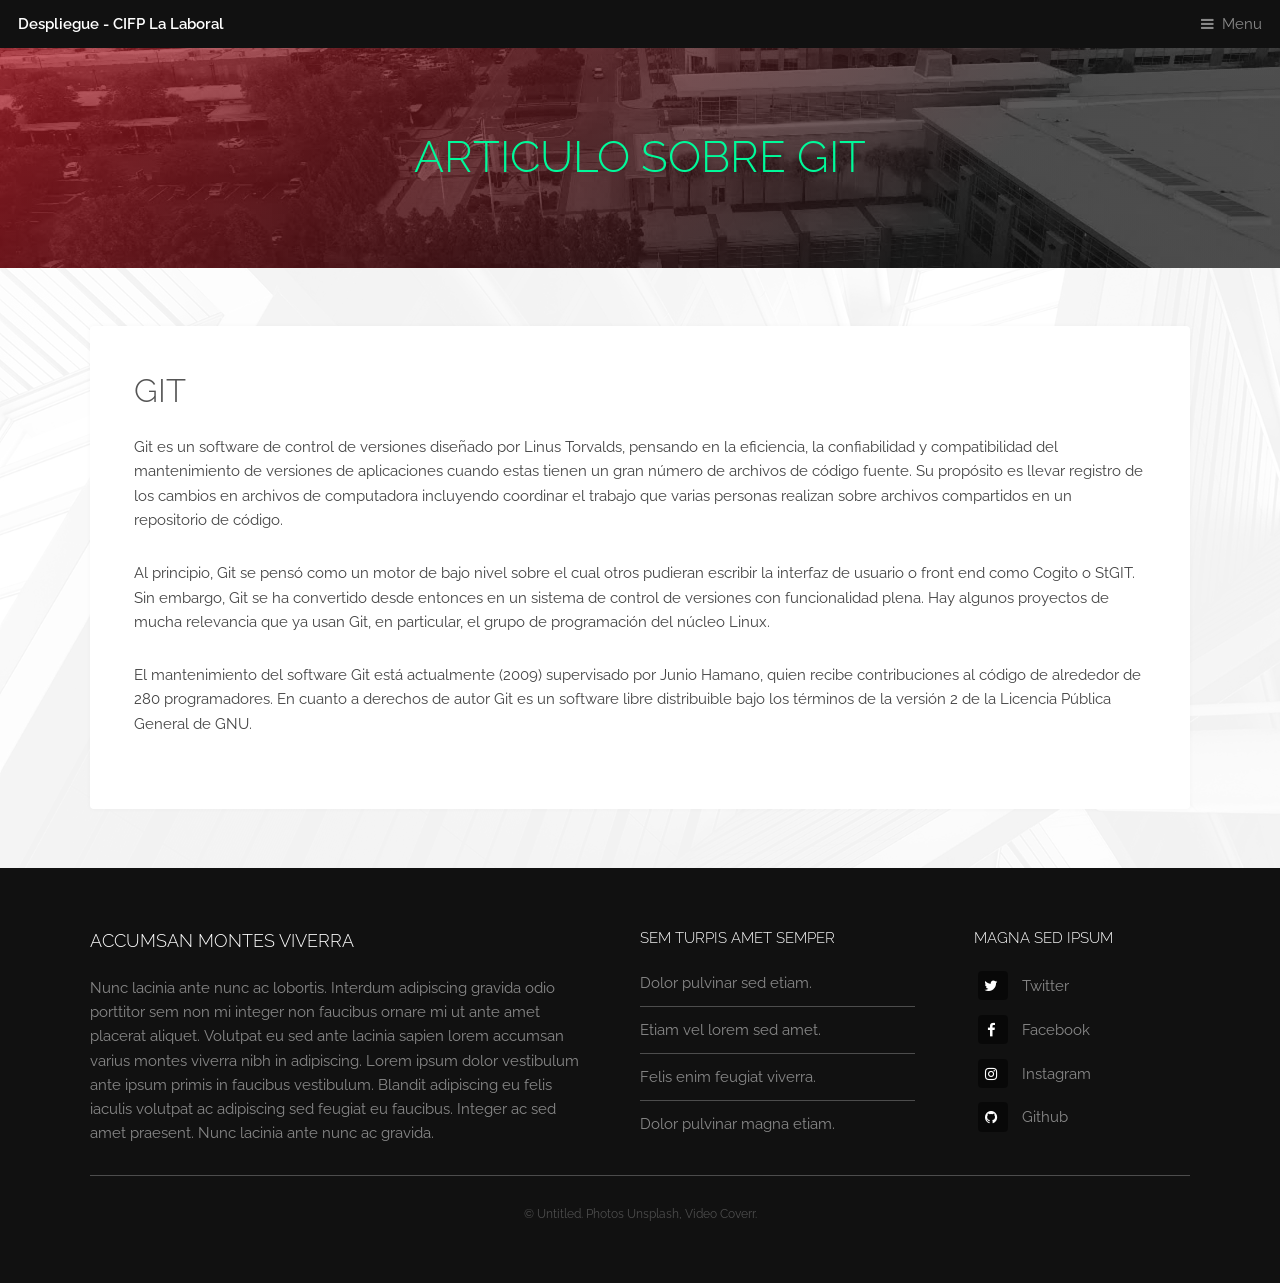
==== articulo.html @ 4215dbe8 "añadido articulo.html" ====
<!DOCTYPE HTML>
<!--
	Industrious by TEMPLATED
	templated.co @templatedco
	Released for free under the Creative Commons Attribution 3.0 license (templated.co/license)
-->
<html>
<head>
	<title>Despliegue-CIFP La Laboral</title>
	<meta charset="utf-8" />
	<meta name="viewport" content="width=device-width, initial-scale=1, user-scalable=no" />
	<meta name="description" content="" />
	<meta name="keywords" content="" />
	<link rel="stylesheet" href="assets/css/main.css" />
</head>

<body class="is-preload">

	<!-- Header -->
	<header id="header">
		<a class="logo" href="index.html">Despliegue - CIFP La Laboral</a>
		<nav>
			<a href="#menu">Menu</a>
		</nav>
	</header>

	<!-- Nav -->
	<nav id="menu">
		<ul class="links">
			<li><a href="index.html">Home</a></li>
			<li><a href="#">Elements</a></li>
			<li><a href="ejemplo.html">Ejemplo</a></li>
		</ul>
	</nav>

	<!-- Heading -->
	<div id="heading">
		<h1>Articulo Sobre Git</h1>
	</div>

	<!-- Main -->
	<section id="main" class="wrapper">
		<div class="inner">
			<div class="content">
				<header>
					<h2>GIT</h2>
				</header>
				<p>Git es un software de control de versiones diseñado por Linus Torvalds, 
          pensando en la eficiencia, la confiabilidad y compatibilidad del mantenimiento
           de versiones de aplicaciones cuando estas tienen un gran número de archivos 
           de código fuente. Su propósito es llevar registro de los cambios en archivos 
           de computadora incluyendo coordinar el trabajo que varias personas realizan 
           sobre archivos compartidos en un repositorio de código.
        </p>
        <p>Al principio, Git se pensó como un motor de bajo nivel sobre el cual otros 
          pudieran escribir la interfaz de usuario o front end como Cogito o StGIT. ​Sin 
          embargo, Git se ha convertido desde entonces en un sistema de control de 
          versiones con funcionalidad plena. ​Hay algunos proyectos de mucha relevancia 
          que ya usan Git, en particular, el grupo de programación del núcleo Linux.
        </p> 
        <p>El mantenimiento del software Git está actualmente (2009) supervisado 
          por Junio Hamano, quien recibe contribuciones al código de alrededor de 
          280 programadores. En cuanto a derechos de autor Git es un software libre 
          distribuible bajo los términos de la versión 2 de la Licencia Pública 
          General de GNU.</p>			
			</div>
		</div>
	</section>

	<!-- Footer -->
	<footer id="footer">
				<div class="inner">
					<div class="content">
						<section>
							<h3>Accumsan montes viverra</h3>
							<p>Nunc lacinia ante nunc ac lobortis. Interdum adipiscing gravida odio porttitor sem non mi integer non faucibus ornare mi ut ante amet placerat aliquet. Volutpat eu sed ante lacinia sapien lorem accumsan varius montes viverra nibh in adipiscing. Lorem ipsum dolor vestibulum ante ipsum primis in faucibus vestibulum. Blandit adipiscing eu felis iaculis volutpat ac adipiscing sed feugiat eu faucibus. Integer ac sed amet praesent. Nunc lacinia ante nunc ac gravida.</p>
						</section>
						<section>
							<h4>Sem turpis amet semper</h4>
							<ul class="alt">
								<li><a href="#">Dolor pulvinar sed etiam.</a></li>
								<li><a href="#">Etiam vel lorem sed amet.</a></li>
								<li><a href="#">Felis enim feugiat viverra.</a></li>
								<li><a href="#">Dolor pulvinar magna etiam.</a></li>
							</ul>
						</section>
						<section>
							<h4>Magna sed ipsum</h4>
							<ul class="plain">
								<li><a href="#"><i class="icon fa-twitter">&nbsp;</i>Twitter</a></li>
								<li><a href="#"><i class="icon fa-facebook">&nbsp;</i>Facebook</a></li>
								<li><a href="#"><i class="icon fa-instagram">&nbsp;</i>Instagram</a></li>
								<li><a href="#"><i class="icon fa-github">&nbsp;</i>Github</a></li>
							</ul>
						</section>
					</div>
					<div class="copyright">
						&copy; Untitled. Photos <a href="https://unsplash.co">Unsplash</a>, Video <a href="https://coverr.co">Coverr</a>.
					</div>
				</div>
			</footer>

	<!-- Scripts -->
	<script src="assets/js/jquery.min.js"></script>
	<script src="assets/js/browser.min.js"></script>
	<script src="assets/js/breakpoints.min.js"></script>
	<script src="assets/js/util.js"></script>
	<script src="assets/js/main.js"></script>

</body>
</html>
---- assets/css/main.css ----
@import url(font-awesome.min.css);
@import url("https://fonts.googleapis.com/css?family=Raleway:200,300,400,500,600");
/*
	Industrious by TEMPLATED
	templated.co @templatedco
	Released for free under the Creative Commons Attribution 3.0 license (templated.co/license)
*/
/* Basic */
@-ms-viewport {
  width: device-width; }
body {
  -ms-overflow-style: scrollbar; }

@media screen and (max-width: 480px) {
  html, body {
    min-width: 320px; } }
html {
  box-sizing: border-box; }

*, *:before, *:after {
  box-sizing: inherit; }

body {
  background: #ffffff; }
  body.is-preload *, body.is-preload *:before, body.is-preload *:after {
    -moz-animation: none !important;
    -webkit-animation: none !important;
    -ms-animation: none !important;
    animation: none !important;
    -moz-transition: none !important;
    -webkit-transition: none !important;
    -ms-transition: none !important;
    transition: none !important; }

html, body, div, span, applet, object,
iframe, h1, h2, h3, h4, h5, h6, p, blockquote,
pre, a, abbr, acronym, address, big, cite,
code, del, dfn, em, img, ins, kbd, q, s, samp,
small, strike, strong, sub, sup, tt, var, b,
u, i, center, dl, dt, dd, ol, ul, li, fieldset,
form, label, legend, table, caption, tbody,
tfoot, thead, tr, th, td, article, aside,
canvas, details, embed, figure, figcaption,
footer, header, hgroup, menu, nav, output, ruby,
section, summary, time, mark, audio, video {
  margin: 0;
  padding: 0;
  border: 0;
  font-size: 100%;
  font: inherit;
  vertical-align: baseline; }

article, aside, details, figcaption, figure,
footer, header, hgroup, menu, nav, section {
  display: block; }

body {
  line-height: 1; }

ol, ul {
  list-style: none; }

blockquote, q {
  quotes: none; }
  blockquote:before, blockquote:after, q:before, q:after {
    content: '';
    content: none; }

table {
  border-collapse: collapse;
  border-spacing: 0; }

body {
  -webkit-text-size-adjust: none; }

mark {
  background-color: transparent;
  color: inherit; }

input::-moz-focus-inner {
  border: 0;
  padding: 0; }

input, select, textarea {
  -moz-appearance: none;
  -webkit-appearance: none;
  -ms-appearance: none;
  appearance: none; }

/* Typography */
html {
  font-size: 13pt; }
  @media screen and (max-width: 1680px) {
    html {
      font-size: 11pt; } }
  @media screen and (max-width: 980px) {
    html {
      font-size: 12pt; } }
  @media screen and (max-width: 480px) {
    html {
      font-size: 11pt; } }

body {
  background-color: #ffffff;
  color: #444444; }

body, input, select, textarea {
  font-family: "Raleway", Arial, Helvetica, sans-serif;
  font-weight: 400;
  font-size: 1rem;
  line-height: 1.65; }

a {
  -moz-transition: color 0.2s ease-in-out;
  -webkit-transition: color 0.2s ease-in-out;
  -ms-transition: color 0.2s ease-in-out;
  transition: color 0.2s ease-in-out;
  text-decoration: underline; }
  a:hover {
    text-decoration: none; }

strong, b {
  font-weight: 600; }

em, i {
  font-style: italic; }

p {
  margin: 0 0 2rem 0; }

header.special {
  text-align: center;
  margin-bottom: 4rem; }
  header.special p {
    max-width: 75%;
    margin-left: auto;
    margin-right: auto; }

h1, h2, h3, h4, h5, h6 {
  font-weight: 300;
  line-height: 1.5;
  text-transform: uppercase;
  margin: 0 0 1.5rem 0; }
  h1 a, h2 a, h3 a, h4 a, h5 a, h6 a {
    color: inherit;
    text-decoration: none; }

h1 {
  color: mediumspringgreen !important;
  font-size: 3rem;
  line-height: 1.2; }

h2 {
  font-size: 2.25rem;
  line-height: 1.3; }

h3 {
  font-size: 1.25rem; }

h4 {
  font-size: 1rem; }

h5 {
  font-size: 0.9rem; }

h6 {
  font-size: 0.7rem; }

@media screen and (max-width: 736px) {
  h1 {
    font-size: 2.75rem;
    line-height: 1.3; }

  h2 {
    font-size: 1.75rem;
    line-height: 1.5; }

  h3 {
    font-size: 1.25rem; } }
sub {
  font-size: 0.8rem;
  position: relative;
  top: 0.5rem; }

sup {
  font-size: 0.8rem;
  position: relative;
  top: -0.5rem; }

blockquote {
  border-left: solid 0.5rem;
  font-style: italic;
  margin: 0 0 2rem 0;
  padding: 1rem 0 1rem 2rem; }

code {
  border-radius: 4px;
  border: solid 1px;
  font-family: "Courier New", monospace;
  font-size: 0.9rem;
  margin: 0 0.25rem;
  padding: 0.25rem 0.65rem; }

pre {
  -webkit-overflow-scrolling: touch;
  font-family: "Courier New", monospace;
  font-size: 0.9rem;
  margin: 0 0 2rem 0; }
  pre code {
    display: block;
    line-height: 1.75;
    padding: 1rem 1.5rem;
    overflow-x: auto; }

hr {
  border: 0;
  border-bottom: solid 1px;
  margin: 2rem 0; }
  hr.major {
    margin: 4rem 0; }

input, select, textarea {
  color: #555555; }

a {
  color: #ce1b28; }

strong, b {
  color: #555555; }

h1, h2, h3, h4, h5, h6 {
  color: #555555; }

blockquote {
  border-left-color: rgba(0, 0, 0, 0.25); }

code {
  background: rgba(0, 0, 0, 0.075);
  border-color: rgba(0, 0, 0, 0.25); }

hr {
  border-bottom-color: rgba(0, 0, 0, 0.25); }

/* Inner */
.inner {
  margin: 0 auto;
  width: 75rem;
  max-width: calc(100% - 6rem); }
  @media screen and (max-width: 480px) {
    .inner {
      max-width: calc(100% - 3rem); } }

/* Button */
input[type="submit"],
input[type="reset"],
input[type="button"],
button,
.button {
  -moz-appearance: none;
  -webkit-appearance: none;
  -ms-appearance: none;
  appearance: none;
  -moz-transition: background-color 0.2s ease-in-out, box-shadow 0.2s ease-in-out, color 0.2s ease-in-out;
  -webkit-transition: background-color 0.2s ease-in-out, box-shadow 0.2s ease-in-out, color 0.2s ease-in-out;
  -ms-transition: background-color 0.2s ease-in-out, box-shadow 0.2s ease-in-out, color 0.2s ease-in-out;
  transition: background-color 0.2s ease-in-out, box-shadow 0.2s ease-in-out, color 0.2s ease-in-out;
  border: 0;
  border-radius: 4px;
  cursor: pointer;
  display: inline-block;
  font-weight: 600;
  height: 3.25rem;
  line-height: 3.25rem;
  padding: 0 1.75rem;
  text-align: center;
  text-decoration: none;
  white-space: nowrap; }
  input[type="submit"].small,
  input[type="reset"].small,
  input[type="button"].small,
  button.small,
  .button.small {
    font-size: 0.8rem;
    height: 2.4375rem;
    line-height: 2.4375rem;
    padding: 0 1.25rem; }
  input[type="submit"].large,
  input[type="reset"].large,
  input[type="button"].large,
  button.large,
  .button.large {
    font-size: 1.35rem;
    height: 4.0625rem;
    line-height: 4.0625rem;
    padding: 0 2rem; }
  input[type="submit"].wide,
  input[type="reset"].wide,
  input[type="button"].wide,
  button.wide,
  .button.wide {
    min-width: 13rem; }
  input[type="submit"].icon:before,
  input[type="reset"].icon:before,
  input[type="button"].icon:before,
  button.icon:before,
  .button.icon:before {
    margin-right: 0.5rem; }
  input[type="submit"].fit,
  input[type="reset"].fit,
  input[type="button"].fit,
  button.fit,
  .button.fit {
    width: 100%; }
  input[type="submit"].disabled, input[type="submit"]:disabled,
  input[type="reset"].disabled,
  input[type="reset"]:disabled,
  input[type="button"].disabled,
  input[type="button"]:disabled,
  button.disabled,
  button:disabled,
  .button.disabled,
  .button:disabled {
    pointer-events: none;
    opacity: 0.25; }

input[type="submit"],
input[type="reset"],
input[type="button"],
button,
.button {
  background-color: transparent;
  box-shadow: inset 0 0 0 1px #555555;
  color: #555555 !important; }
  input[type="submit"]:hover,
  input[type="reset"]:hover,
  input[type="button"]:hover,
  button:hover,
  .button:hover {
    box-shadow: inset 0 0 0 1px #ce1b28;
    color: #ce1b28 !important; }
    input[type="submit"]:hover:active,
    input[type="reset"]:hover:active,
    input[type="button"]:hover:active,
    button:hover:active,
    .button:hover:active {
      background-color: rgba(206, 27, 40, 0.25); }
  input[type="submit"].primary,
  input[type="reset"].primary,
  input[type="button"].primary,
  button.primary,
  .button.primary {
    box-shadow: none;
    background-color: #ce1b28;
    color: #ffffff !important; }
    input[type="submit"].primary:hover,
    input[type="reset"].primary:hover,
    input[type="button"].primary:hover,
    button.primary:hover,
    .button.primary:hover {
      background-color: #e2212f;
      box-shadow: none; }
      input[type="submit"].primary:hover:active,
      input[type="reset"].primary:hover:active,
      input[type="button"].primary:hover:active,
      button.primary:hover:active,
      .button.primary:hover:active {
        background-color: #b71824; }

/* Form */
form {
  margin: 0 0 2rem 0; }

input[type="text"],
input[type="password"],
input[type="email"],
input[type="tel"],
input[type="search"],
input[type="url"],
select,
textarea {
  -moz-appearance: none;
  -webkit-appearance: none;
  -ms-appearance: none;
  appearance: none;
  border-radius: 4px;
  border: none;
  border: solid 1px;
  color: inherit;
  display: block;
  outline: 0;
  padding: 0 1rem;
  text-decoration: none;
  width: 100%; }
  input[type="text"]:invalid,
  input[type="password"]:invalid,
  input[type="email"]:invalid,
  input[type="tel"]:invalid,
  input[type="search"]:invalid,
  input[type="url"]:invalid,
  select:invalid,
  textarea:invalid {
    box-shadow: none; }

label {
  display: block;
  font-size: 1rem;
  font-weight: 600;
  margin: 0 0 1rem 0; }

input[type="text"],
input[type="password"],
input[type="email"],
input[type="tel"],
input[type="search"],
input[type="url"] {
  height: 3.25rem; }

select {
  background-size: 1.25rem;
  background-repeat: no-repeat;
  background-position: calc(100% - 1rem) center;
  height: 3.25rem;
  padding-right: 3.25rem;
  text-overflow: ellipsis; }
  select:focus::-ms-value {
    background-color: transparent; }
  select::-ms-expand {
    display: none; }

textarea {
  padding: 0.75rem 1rem; }

input[type="checkbox"],
input[type="radio"] {
  -moz-appearance: none;
  -webkit-appearance: none;
  -ms-appearance: none;
  appearance: none;
  display: block;
  float: left;
  margin-right: -2rem;
  opacity: 0;
  width: 1rem;
  z-index: -1; }
  input[type="checkbox"] + label,
  input[type="radio"] + label {
    text-decoration: none;
    cursor: pointer;
    display: inline-block;
    font-size: 1rem;
    font-weight: 400;
    padding-left: 2.825rem;
    padding-right: 0.875rem;
    position: relative; }
    input[type="checkbox"] + label:before,
    input[type="radio"] + label:before {
      -moz-osx-font-smoothing: grayscale;
      -webkit-font-smoothing: antialiased;
      font-family: FontAwesome;
      font-style: normal;
      font-weight: normal;
      text-transform: none !important; }
    input[type="checkbox"] + label:before,
    input[type="radio"] + label:before {
      border-radius: 4px;
      border: solid 1px;
      content: '';
      display: inline-block;
      height: 1.95rem;
      left: 0;
      line-height: 1.86875rem;
      position: absolute;
      text-align: center;
      top: -0.1625rem;
      width: 1.95rem; }
  input[type="checkbox"]:checked + label:before,
  input[type="radio"]:checked + label:before {
    content: '\f00c'; }

input[type="checkbox"] + label:before {
  border-radius: 4px; }

input[type="radio"] + label:before {
  border-radius: 100%; }

::-webkit-input-placeholder {
  opacity: 1.0; }

:-moz-placeholder {
  opacity: 1.0; }

::-moz-placeholder {
  opacity: 1.0; }

:-ms-input-placeholder {
  opacity: 1.0; }

label {
  color: #555555; }

input[type="text"],
input[type="password"],
input[type="email"],
input[type="tel"],
input[type="search"],
input[type="url"],
select,
textarea {
  background-color: rgba(0, 0, 0, 0.075);
  border-color: rgba(0, 0, 0, 0.25); }
  input[type="text"]:focus,
  input[type="password"]:focus,
  input[type="email"]:focus,
  input[type="tel"]:focus,
  input[type="search"]:focus,
  input[type="url"]:focus,
  select:focus,
  textarea:focus {
    border-color: #ce1b28;
    box-shadow: 0 0 0 1px #ce1b28; }

select {
  background-image: url("data:image/svg+xml;charset=utf8,%3Csvg xmlns='http://www.w3.org/2000/svg' width='40' height='40' preserveAspectRatio='none' viewBox='0 0 40 40'%3E%3Cpath d='M9.4,12.3l10.4,10.4l10.4-10.4c0.2-0.2,0.5-0.4,0.9-0.4c0.3,0,0.6,0.1,0.9,0.4l3.3,3.3c0.2,0.2,0.4,0.5,0.4,0.9 c0,0.4-0.1,0.6-0.4,0.9L20.7,31.9c-0.2,0.2-0.5,0.4-0.9,0.4c-0.3,0-0.6-0.1-0.9-0.4L4.3,17.3c-0.2-0.2-0.4-0.5-0.4-0.9 c0-0.4,0.1-0.6,0.4-0.9l3.3-3.3c0.2-0.2,0.5-0.4,0.9-0.4S9.1,12.1,9.4,12.3z' fill='rgba(0, 0, 0, 0.25)' /%3E%3C/svg%3E"); }
  select option {
    color: #444444;
    background-color: #ffffff; }

input[type="checkbox"] + label,
input[type="radio"] + label {
  color: #444444; }
  input[type="checkbox"] + label:before,
  input[type="radio"] + label:before {
    background: rgba(0, 0, 0, 0.075);
    border-color: rgba(0, 0, 0, 0.25); }
input[type="checkbox"]:checked + label:before,
input[type="radio"]:checked + label:before {
  background-color: #ce1b28;
  border-color: #ce1b28;
  color: #ffffff; }
input[type="checkbox"]:focus + label:before,
input[type="radio"]:focus + label:before {
  border-color: #ce1b28;
  box-shadow: 0 0 0 1px #ce1b28; }

::-webkit-input-placeholder {
  color: #bbbbbb !important; }

:-moz-placeholder {
  color: #bbbbbb !important; }

::-moz-placeholder {
  color: #bbbbbb !important; }

:-ms-input-placeholder {
  color: #bbbbbb !important; }

/* List */
ol {
  list-style: decimal;
  margin: 0 0 2rem 0;
  padding-left: 1.25rem; }
  ol li {
    padding-left: 0.25rem; }

ul {
  list-style: disc;
  margin: 0 0 2rem 0;
  padding-left: 1rem; }
  ul li {
    padding-left: 0.325rem; }
  ul.plain {
    list-style: none;
    padding-left: 0; }
    ul.plain li {
      margin-bottom: 1rem; }
      ul.plain li .icon {
        border-radius: 4px;
        color: #ffffff;
        display: inline-block;
        margin-right: 1rem;
        text-align: center;
        width: 2rem;
        height: 2rem;
        line-height: 2rem;
        background: rgba(0, 0, 0, 0.5); }
  ul.alt {
    list-style: none;
    padding-left: 0; }
    ul.alt li {
      border-top: solid 1px;
      padding: 0.75rem 0; }
      ul.alt li:first-child {
        border-top: 0;
        padding-top: 0; }
      ul.alt li:last-child {
        padding-bottom: 0; }

dl {
  margin: 0 0 2rem 0; }
  dl dt {
    display: block;
    font-weight: 600;
    margin: 0 0 1rem 0; }
  dl dd {
    margin-left: 1.5rem; }

ul.alt li {
  border-top-color: rgba(0, 0, 0, 0.25); }

/* Table */
.table-wrapper {
  -webkit-overflow-scrolling: touch;
  overflow-x: auto; }

table {
  margin: 0 0 2rem 0;
  width: 100%; }
  table tbody tr {
    border: solid 1px;
    border-left: 0;
    border-right: 0; }
  table td {
    padding: 0.75rem 0.75rem; }
  table th {
    font-size: 0.9rem;
    font-weight: 600;
    padding: 0 0.75rem 0.75rem 0.75rem;
    text-align: left; }
  table thead {
    border-bottom: solid 2px; }
  table tfoot {
    border-top: solid 2px; }
  table.alt {
    border-collapse: separate; }
    table.alt tbody tr td {
      border: solid 1px;
      border-left-width: 0;
      border-top-width: 0; }
      table.alt tbody tr td:first-child {
        border-left-width: 1px; }
    table.alt tbody tr:first-child td {
      border-top-width: 1px; }
    table.alt thead {
      border-bottom: 0; }
    table.alt tfoot {
      border-top: 0; }

table tbody tr {
  border-color: rgba(0, 0, 0, 0.25); }
  table tbody tr:nth-child(2n + 1) {
    background-color: rgba(0, 0, 0, 0.075); }
table th {
  color: #555555; }
table thead {
  border-bottom-color: rgba(0, 0, 0, 0.25); }
table tfoot {
  border-top-color: rgba(0, 0, 0, 0.25); }
table.alt tbody tr td {
  border-color: rgba(0, 0, 0, 0.25); }

/* Highlights */
.highlights {
  width: 100%;
  margin: 2.5rem 0;
  display: -moz-flex;
  display: -webkit-flex;
  display: -ms-flex;
  display: flex;
  -moz-flex-wrap: wrap;
  -webkit-flex-wrap: wrap;
  -ms-flex-wrap: wrap;
  flex-wrap: wrap;
  -moz-align-items: -moz-stretch;
  -webkit-align-items: -webkit-stretch;
  -ms-align-items: -ms-stretch;
  align-items: stretch; }
  .highlights > * {
    -moz-flex-shrink: 1;
    -webkit-flex-shrink: 1;
    -ms-flex-shrink: 1;
    flex-shrink: 1;
    -moz-flex-grow: 0;
    -webkit-flex-grow: 0;
    -ms-flex-grow: 0;
    flex-grow: 0; }
  .highlights > * {
    width: 33.3333333333%; }
  .highlights > * {
    padding: 1.5rem;
    width: calc(33.3333333333% + 1rem); }
  .highlights > :nth-child(-n + 3) {
    padding-top: 0; }
  .highlights > :nth-last-child(-n + 3) {
    padding-bottom: 0; }
  .highlights > :nth-child(3n + 1) {
    padding-left: 0; }
  .highlights > :nth-child(3n) {
    padding-right: 0; }
  .highlights > :nth-child(3n + 1),
  .highlights > :nth-child(3n) {
    width: calc(33.3333333333% + -0.5rem); }
  .highlights .content {
    border-radius: 4px;
    height: 100%;
    padding: 3rem;
    text-align: center; }
    .highlights .content .icon {
      font-size: 5rem; }
  .highlights > div > :last-child {
    margin-bottom: 0; }
  @media screen and (max-width: 980px) {
    .highlights > * {
      width: 50%; }
    .highlights > * {
      padding: 1rem;
      width: calc(33.3333333333% + 0.6666666667rem); }
    .highlights > :nth-child(-n + 3) {
      padding-top: 1rem; }
    .highlights > :nth-last-child(-n + 3) {
      padding-bottom: 1rem; }
    .highlights > :nth-child(3n + 1) {
      padding-left: 1rem; }
    .highlights > :nth-child(3n) {
      padding-right: 1rem; }
    .highlights > :nth-child(3n + 1),
    .highlights > :nth-child(3n) {
      padding: 1rem;
      width: calc(50% + 1rem); }
    .highlights > * {
      padding: 1rem;
      width: calc(50% + 1rem); }
    .highlights > :nth-child(-n + 2) {
      padding-top: 0; }
    .highlights > :nth-last-child(-n + 2) {
      padding-bottom: 0; }
    .highlights > :nth-child(2n + 1) {
      padding-left: 0; }
    .highlights > :nth-child(2n) {
      padding-right: 0; }
    .highlights > :nth-child(2n + 1),
    .highlights > :nth-child(2n) {
      width: calc(50% + 0rem); }
    .highlights .content {
      padding: 2rem; } }
  @media screen and (max-width: 736px) {
    .highlights > * {
      width: 100%; }
    .highlights > * {
      padding: 1rem;
      width: calc(33.3333333333% + 0.6666666667rem); }
    .highlights > :nth-child(-n + 3) {
      padding-top: 1rem; }
    .highlights > :nth-last-child(-n + 3) {
      padding-bottom: 1rem; }
    .highlights > :nth-child(3n + 1) {
      padding-left: 1rem; }
    .highlights > :nth-child(3n) {
      padding-right: 1rem; }
    .highlights > :nth-child(3n + 1),
    .highlights > :nth-child(3n) {
      padding: 1rem;
      width: calc(100% + 2rem); }
    .highlights > * {
      padding: 1rem;
      width: calc(50% + 1rem); }
    .highlights > :nth-child(-n + 2) {
      padding-top: 1rem; }
    .highlights > :nth-last-child(-n + 2) {
      padding-bottom: 1rem; }
    .highlights > :nth-child(2n + 1) {
      padding-left: 1rem; }
    .highlights > :nth-child(2n) {
      padding-right: 1rem; }
    .highlights > :nth-child(2n + 1),
    .highlights > :nth-child(2n) {
      padding: 1rem;
      width: calc(100% + 2rem); }
    .highlights > * {
      padding: 1rem;
      width: calc(100% + 2rem); }
    .highlights > :nth-child(-n + 1) {
      padding-top: 0; }
    .highlights > :nth-last-child(-n + 1) {
      padding-bottom: 0; }
    .highlights > :nth-child(1n + 1) {
      padding-left: 0; }
    .highlights > :nth-child(1n) {
      padding-right: 0; }
    .highlights > :nth-child(1n + 1),
    .highlights > :nth-child(1n) {
      width: calc(100% + 1rem); } }

.highlights .content {
  background: #ffffff;
  box-shadow: 0px 0px 4px 1px rgba(0, 0, 0, 0.025); }

/* Testimonials */
.testimonials {
  margin: 2.5rem 0;
  width: 100%;
  display: -moz-flex;
  display: -webkit-flex;
  display: -ms-flex;
  display: flex;
  -moz-flex-wrap: wrap;
  -webkit-flex-wrap: wrap;
  -ms-flex-wrap: wrap;
  flex-wrap: wrap;
  -moz-align-items: -moz-stretch;
  -webkit-align-items: -webkit-stretch;
  -ms-align-items: -ms-stretch;
  align-items: stretch; }
  .testimonials > * {
    -moz-flex-shrink: 1;
    -webkit-flex-shrink: 1;
    -ms-flex-shrink: 1;
    flex-shrink: 1;
    -moz-flex-grow: 0;
    -webkit-flex-grow: 0;
    -ms-flex-grow: 0;
    flex-grow: 0; }
  .testimonials > * {
    width: 33.3333333333%; }
  .testimonials > * {
    padding: 1.5rem;
    width: calc(33.3333333333% + 1rem); }
  .testimonials > :nth-child(-n + 3) {
    padding-top: 0; }
  .testimonials > :nth-last-child(-n + 3) {
    padding-bottom: 0; }
  .testimonials > :nth-child(3n + 1) {
    padding-left: 0; }
  .testimonials > :nth-child(3n) {
    padding-right: 0; }
  .testimonials > :nth-child(3n + 1),
  .testimonials > :nth-child(3n) {
    width: calc(33.3333333333% + -0.5rem); }
  .testimonials .content {
    border-radius: 4px;
    height: 100%;
    padding: 3rem; }
    .testimonials .content .author {
      display: -moz-flex;
      display: -webkit-flex;
      display: -ms-flex;
      display: flex;
      -moz-align-items: center;
      -webkit-align-items: center;
      -ms-align-items: center;
      align-items: center; }
      .testimonials .content .author blockquote {
        margin: 0; }
      .testimonials .content .author .image {
        margin-right: 2rem;
        width: 20%; }
        .testimonials .content .author .image img {
          border-radius: 100%;
          max-width: 100%; }
    .testimonials .content .credit {
      font-size: 0.75rem; }
    .testimonials .content p:last-child {
      margin: 0; }
  .testimonials > div > :last-child {
    margin-bottom: 0; }
  @media screen and (max-width: 980px) {
    .testimonials > * {
      width: 50%; }
    .testimonials > * {
      padding: 1rem;
      width: calc(33.3333333333% + 0.6666666667rem); }
    .testimonials > :nth-child(-n + 3) {
      padding-top: 1rem; }
    .testimonials > :nth-last-child(-n + 3) {
      padding-bottom: 1rem; }
    .testimonials > :nth-child(3n + 1) {
      padding-left: 1rem; }
    .testimonials > :nth-child(3n) {
      padding-right: 1rem; }
    .testimonials > :nth-child(3n + 1),
    .testimonials > :nth-child(3n) {
      padding: 1rem;
      width: calc(50% + 1rem); }
    .testimonials > * {
      padding: 1rem;
      width: calc(50% + 1rem); }
    .testimonials > :nth-child(-n + 2) {
      padding-top: 0; }
    .testimonials > :nth-last-child(-n + 2) {
      padding-bottom: 0; }
    .testimonials > :nth-child(2n + 1) {
      padding-left: 0; }
    .testimonials > :nth-child(2n) {
      padding-right: 0; }
    .testimonials > :nth-child(2n + 1),
    .testimonials > :nth-child(2n) {
      width: calc(50% + 0rem); }
    .testimonials .content {
      padding: 2rem; } }
  @media screen and (max-width: 736px) {
    .testimonials > * {
      width: 100%; }
    .testimonials > * {
      padding: 1rem;
      width: calc(33.3333333333% + 0.6666666667rem); }
    .testimonials > :nth-child(-n + 3) {
      padding-top: 1rem; }
    .testimonials > :nth-last-child(-n + 3) {
      padding-bottom: 1rem; }
    .testimonials > :nth-child(3n + 1) {
      padding-left: 1rem; }
    .testimonials > :nth-child(3n) {
      padding-right: 1rem; }
    .testimonials > :nth-child(3n + 1),
    .testimonials > :nth-child(3n) {
      padding: 1rem;
      width: calc(100% + 2rem); }
    .testimonials > * {
      padding: 1rem;
      width: calc(50% + 1rem); }
    .testimonials > :nth-child(-n + 2) {
      padding-top: 1rem; }
    .testimonials > :nth-last-child(-n + 2) {
      padding-bottom: 1rem; }
    .testimonials > :nth-child(2n + 1) {
      padding-left: 1rem; }
    .testimonials > :nth-child(2n) {
      padding-right: 1rem; }
    .testimonials > :nth-child(2n + 1),
    .testimonials > :nth-child(2n) {
      padding: 1rem;
      width: calc(100% + 2rem); }
    .testimonials > * {
      padding: 1rem;
      width: calc(100% + 2rem); }
    .testimonials > :nth-child(-n + 1) {
      padding-top: 0; }
    .testimonials > :nth-last-child(-n + 1) {
      padding-bottom: 0; }
    .testimonials > :nth-child(1n + 1) {
      padding-left: 0; }
    .testimonials > :nth-child(1n) {
      padding-right: 0; }
    .testimonials > :nth-child(1n + 1),
    .testimonials > :nth-child(1n) {
      width: calc(100% + 1rem); } }

.testimonials .content {
  background: #ffffff;
  box-shadow: 0px 0px 4px 1px rgba(0, 0, 0, 0.025); }
  .testimonials .content .credit strong {
    color: #ce1b28; }

/* Actions */
ul.actions {
  display: -moz-flex;
  display: -webkit-flex;
  display: -ms-flex;
  display: flex;
  cursor: default;
  list-style: none;
  margin-left: -1rem;
  padding-left: 0; }
  ul.actions li {
    padding: 0 0 0 1rem;
    vertical-align: middle; }
  ul.actions.special {
    -moz-justify-content: center;
    -webkit-justify-content: center;
    -ms-justify-content: center;
    justify-content: center;
    width: calc(100% + 1rem); }
  ul.actions.stacked {
    -moz-flex-direction: column;
    -webkit-flex-direction: column;
    -ms-flex-direction: column;
    flex-direction: column;
    margin-left: 0; }
    ul.actions.stacked li {
      padding: 1.3rem 0 0 0; }
      ul.actions.stacked li:first-child {
        padding-top: 0; }
  ul.actions.fit {
    width: calc(100% + 1rem); }
    ul.actions.fit li {
      -moz-flex-grow: 1;
      -webkit-flex-grow: 1;
      -ms-flex-grow: 1;
      flex-grow: 1;
      -moz-flex-shrink: 1;
      -webkit-flex-shrink: 1;
      -ms-flex-shrink: 1;
      flex-shrink: 1;
      width: 100%; }
      ul.actions.fit li > * {
        width: 100%; }
    ul.actions.fit.stacked {
      width: 100%; }
  @media screen and (max-width: 480px) {
    ul.actions:not(.fixed) {
      -moz-flex-direction: column;
      -webkit-flex-direction: column;
      -ms-flex-direction: column;
      flex-direction: column;
      margin-left: 0;
      width: 100% !important; }
      ul.actions:not(.fixed) li {
        -moz-flex-grow: 1;
        -webkit-flex-grow: 1;
        -ms-flex-grow: 1;
        flex-grow: 1;
        -moz-flex-shrink: 1;
        -webkit-flex-shrink: 1;
        -ms-flex-shrink: 1;
        flex-shrink: 1;
        padding: 1rem 0 0 0;
        text-align: center;
        width: 100%; }
        ul.actions:not(.fixed) li > * {
          width: 100%; }
        ul.actions:not(.fixed) li:first-child {
          padding-top: 0; }
        ul.actions:not(.fixed) li input[type="submit"],
        ul.actions:not(.fixed) li input[type="reset"],
        ul.actions:not(.fixed) li input[type="button"],
        ul.actions:not(.fixed) li button,
        ul.actions:not(.fixed) li .button {
          width: 100%; }
          ul.actions:not(.fixed) li input[type="submit"].icon:before,
          ul.actions:not(.fixed) li input[type="reset"].icon:before,
          ul.actions:not(.fixed) li input[type="button"].icon:before,
          ul.actions:not(.fixed) li button.icon:before,
          ul.actions:not(.fixed) li .button.icon:before {
            margin-left: -0.5rem; } }

/* Grid */
.row {
  display: flex;
  flex-wrap: wrap;
  box-sizing: border-box; }
  .row > * {
    box-sizing: border-box; }
  .row.gtr-uniform > * > :last-child {
    margin-bottom: 0; }

.row > .imp {
  order: -1; }
.row > .col-1 {
  width: 8.3333333333%; }
.row > .off-1 {
  margin-left: 8.3333333333%; }
.row > .col-2 {
  width: 16.6666666667%; }
.row > .off-2 {
  margin-left: 16.6666666667%; }
.row > .col-3 {
  width: 25%; }
.row > .off-3 {
  margin-left: 25%; }
.row > .col-4 {
  width: 33.3333333333%; }
.row > .off-4 {
  margin-left: 33.3333333333%; }
.row > .col-5 {
  width: 41.6666666667%; }
.row > .off-5 {
  margin-left: 41.6666666667%; }
.row > .col-6 {
  width: 50%; }
.row > .off-6 {
  margin-left: 50%; }
.row > .col-7 {
  width: 58.3333333333%; }
.row > .off-7 {
  margin-left: 58.3333333333%; }
.row > .col-8 {
  width: 66.6666666667%; }
.row > .off-8 {
  margin-left: 66.6666666667%; }
.row > .col-9 {
  width: 75%; }
.row > .off-9 {
  margin-left: 75%; }
.row > .col-10 {
  width: 83.3333333333%; }
.row > .off-10 {
  margin-left: 83.3333333333%; }
.row > .col-11 {
  width: 91.6666666667%; }
.row > .off-11 {
  margin-left: 91.6666666667%; }
.row > .col-12 {
  width: 100%; }
.row > .off-12 {
  margin-left: 100%; }
.row.gtr-0 {
  margin-top: 0;
  margin-left: 0rem; }
  .row.gtr-0 > * {
    padding: 0 0 0 0rem; }
  .row.gtr-0.gtr-uniform {
    margin-top: 0rem; }
    .row.gtr-0.gtr-uniform > * {
      padding-top: 0rem; }
.row.gtr-25 {
  margin-top: 0;
  margin-left: -0.75rem; }
  .row.gtr-25 > * {
    padding: 0 0 0 0.75rem; }
  .row.gtr-25.gtr-uniform {
    margin-top: -0.75rem; }
    .row.gtr-25.gtr-uniform > * {
      padding-top: 0.75rem; }
.row.gtr-50 {
  margin-top: 0;
  margin-left: -1.5rem; }
  .row.gtr-50 > * {
    padding: 0 0 0 1.5rem; }
  .row.gtr-50.gtr-uniform {
    margin-top: -1.5rem; }
    .row.gtr-50.gtr-uniform > * {
      padding-top: 1.5rem; }
.row {
  margin-top: 0;
  margin-left: -3rem; }
  .row > * {
    padding: 0 0 0 3rem; }
  .row.gtr-uniform {
    margin-top: -3rem; }
    .row.gtr-uniform > * {
      padding-top: 3rem; }
.row.gtr-150 {
  margin-top: 0;
  margin-left: -4.5rem; }
  .row.gtr-150 > * {
    padding: 0 0 0 4.5rem; }
  .row.gtr-150.gtr-uniform {
    margin-top: -4.5rem; }
    .row.gtr-150.gtr-uniform > * {
      padding-top: 4.5rem; }
.row.gtr-200 {
  margin-top: 0;
  margin-left: -6rem; }
  .row.gtr-200 > * {
    padding: 0 0 0 6rem; }
  .row.gtr-200.gtr-uniform {
    margin-top: -6rem; }
    .row.gtr-200.gtr-uniform > * {
      padding-top: 6rem; }

@media screen and (max-width: 1680px) {
  .row {
    display: flex;
    flex-wrap: wrap;
    box-sizing: border-box; }
    .row > * {
      box-sizing: border-box; }
    .row.gtr-uniform > * > :last-child {
      margin-bottom: 0; }

  .row > .imp-xlarge {
    order: -1; }
  .row > .col-1-xlarge {
    width: 8.3333333333%; }
  .row > .off-1-xlarge {
    margin-left: 8.3333333333%; }
  .row > .col-2-xlarge {
    width: 16.6666666667%; }
  .row > .off-2-xlarge {
    margin-left: 16.6666666667%; }
  .row > .col-3-xlarge {
    width: 25%; }
  .row > .off-3-xlarge {
    margin-left: 25%; }
  .row > .col-4-xlarge {
    width: 33.3333333333%; }
  .row > .off-4-xlarge {
    margin-left: 33.3333333333%; }
  .row > .col-5-xlarge {
    width: 41.6666666667%; }
  .row > .off-5-xlarge {
    margin-left: 41.6666666667%; }
  .row > .col-6-xlarge {
    width: 50%; }
  .row > .off-6-xlarge {
    margin-left: 50%; }
  .row > .col-7-xlarge {
    width: 58.3333333333%; }
  .row > .off-7-xlarge {
    margin-left: 58.3333333333%; }
  .row > .col-8-xlarge {
    width: 66.6666666667%; }
  .row > .off-8-xlarge {
    margin-left: 66.6666666667%; }
  .row > .col-9-xlarge {
    width: 75%; }
  .row > .off-9-xlarge {
    margin-left: 75%; }
  .row > .col-10-xlarge {
    width: 83.3333333333%; }
  .row > .off-10-xlarge {
    margin-left: 83.3333333333%; }
  .row > .col-11-xlarge {
    width: 91.6666666667%; }
  .row > .off-11-xlarge {
    margin-left: 91.6666666667%; }
  .row > .col-12-xlarge {
    width: 100%; }
  .row > .off-12-xlarge {
    margin-left: 100%; }
  .row.gtr-0 {
    margin-top: 0;
    margin-left: 0rem; }
    .row.gtr-0 > * {
      padding: 0 0 0 0rem; }
    .row.gtr-0.gtr-uniform {
      margin-top: 0rem; }
      .row.gtr-0.gtr-uniform > * {
        padding-top: 0rem; }
  .row.gtr-25 {
    margin-top: 0;
    margin-left: -0.75rem; }
    .row.gtr-25 > * {
      padding: 0 0 0 0.75rem; }
    .row.gtr-25.gtr-uniform {
      margin-top: -0.75rem; }
      .row.gtr-25.gtr-uniform > * {
        padding-top: 0.75rem; }
  .row.gtr-50 {
    margin-top: 0;
    margin-left: -1.5rem; }
    .row.gtr-50 > * {
      padding: 0 0 0 1.5rem; }
    .row.gtr-50.gtr-uniform {
      margin-top: -1.5rem; }
      .row.gtr-50.gtr-uniform > * {
        padding-top: 1.5rem; }
  .row {
    margin-top: 0;
    margin-left: -3rem; }
    .row > * {
      padding: 0 0 0 3rem; }
    .row.gtr-uniform {
      margin-top: -3rem; }
      .row.gtr-uniform > * {
        padding-top: 3rem; }
  .row.gtr-150 {
    margin-top: 0;
    margin-left: -4.5rem; }
    .row.gtr-150 > * {
      padding: 0 0 0 4.5rem; }
    .row.gtr-150.gtr-uniform {
      margin-top: -4.5rem; }
      .row.gtr-150.gtr-uniform > * {
        padding-top: 4.5rem; }
  .row.gtr-200 {
    margin-top: 0;
    margin-left: -6rem; }
    .row.gtr-200 > * {
      padding: 0 0 0 6rem; }
    .row.gtr-200.gtr-uniform {
      margin-top: -6rem; }
      .row.gtr-200.gtr-uniform > * {
        padding-top: 6rem; } }
@media screen and (max-width: 1280px) {
  .row {
    display: flex;
    flex-wrap: wrap;
    box-sizing: border-box; }
    .row > * {
      box-sizing: border-box; }
    .row.gtr-uniform > * > :last-child {
      margin-bottom: 0; }

  .row > .imp-large {
    order: -1; }
  .row > .col-1-large {
    width: 8.3333333333%; }
  .row > .off-1-large {
    margin-left: 8.3333333333%; }
  .row > .col-2-large {
    width: 16.6666666667%; }
  .row > .off-2-large {
    margin-left: 16.6666666667%; }
  .row > .col-3-large {
    width: 25%; }
  .row > .off-3-large {
    margin-left: 25%; }
  .row > .col-4-large {
    width: 33.3333333333%; }
  .row > .off-4-large {
    margin-left: 33.3333333333%; }
  .row > .col-5-large {
    width: 41.6666666667%; }
  .row > .off-5-large {
    margin-left: 41.6666666667%; }
  .row > .col-6-large {
    width: 50%; }
  .row > .off-6-large {
    margin-left: 50%; }
  .row > .col-7-large {
    width: 58.3333333333%; }
  .row > .off-7-large {
    margin-left: 58.3333333333%; }
  .row > .col-8-large {
    width: 66.6666666667%; }
  .row > .off-8-large {
    margin-left: 66.6666666667%; }
  .row > .col-9-large {
    width: 75%; }
  .row > .off-9-large {
    margin-left: 75%; }
  .row > .col-10-large {
    width: 83.3333333333%; }
  .row > .off-10-large {
    margin-left: 83.3333333333%; }
  .row > .col-11-large {
    width: 91.6666666667%; }
  .row > .off-11-large {
    margin-left: 91.6666666667%; }
  .row > .col-12-large {
    width: 100%; }
  .row > .off-12-large {
    margin-left: 100%; }
  .row.gtr-0 {
    margin-top: 0;
    margin-left: 0rem; }
    .row.gtr-0 > * {
      padding: 0 0 0 0rem; }
    .row.gtr-0.gtr-uniform {
      margin-top: 0rem; }
      .row.gtr-0.gtr-uniform > * {
        padding-top: 0rem; }
  .row.gtr-25 {
    margin-top: 0;
    margin-left: -0.375rem; }
    .row.gtr-25 > * {
      padding: 0 0 0 0.375rem; }
    .row.gtr-25.gtr-uniform {
      margin-top: -0.375rem; }
      .row.gtr-25.gtr-uniform > * {
        padding-top: 0.375rem; }
  .row.gtr-50 {
    margin-top: 0;
    margin-left: -0.75rem; }
    .row.gtr-50 > * {
      padding: 0 0 0 0.75rem; }
    .row.gtr-50.gtr-uniform {
      margin-top: -0.75rem; }
      .row.gtr-50.gtr-uniform > * {
        padding-top: 0.75rem; }
  .row {
    margin-top: 0;
    margin-left: -1.5rem; }
    .row > * {
      padding: 0 0 0 1.5rem; }
    .row.gtr-uniform {
      margin-top: -1.5rem; }
      .row.gtr-uniform > * {
        padding-top: 1.5rem; }
  .row.gtr-150 {
    margin-top: 0;
    margin-left: -2.25rem; }
    .row.gtr-150 > * {
      padding: 0 0 0 2.25rem; }
    .row.gtr-150.gtr-uniform {
      margin-top: -2.25rem; }
      .row.gtr-150.gtr-uniform > * {
        padding-top: 2.25rem; }
  .row.gtr-200 {
    margin-top: 0;
    margin-left: -3rem; }
    .row.gtr-200 > * {
      padding: 0 0 0 3rem; }
    .row.gtr-200.gtr-uniform {
      margin-top: -3rem; }
      .row.gtr-200.gtr-uniform > * {
        padding-top: 3rem; } }
@media screen and (max-width: 980px) {
  .row {
    display: flex;
    flex-wrap: wrap;
    box-sizing: border-box; }
    .row > * {
      box-sizing: border-box; }
    .row.gtr-uniform > * > :last-child {
      margin-bottom: 0; }

  .row > .imp-medium {
    order: -1; }
  .row > .col-1-medium {
    width: 8.3333333333%; }
  .row > .off-1-medium {
    margin-left: 8.3333333333%; }
  .row > .col-2-medium {
    width: 16.6666666667%; }
  .row > .off-2-medium {
    margin-left: 16.6666666667%; }
  .row > .col-3-medium {
    width: 25%; }
  .row > .off-3-medium {
    margin-left: 25%; }
  .row > .col-4-medium {
    width: 33.3333333333%; }
  .row > .off-4-medium {
    margin-left: 33.3333333333%; }
  .row > .col-5-medium {
    width: 41.6666666667%; }
  .row > .off-5-medium {
    margin-left: 41.6666666667%; }
  .row > .col-6-medium {
    width: 50%; }
  .row > .off-6-medium {
    margin-left: 50%; }
  .row > .col-7-medium {
    width: 58.3333333333%; }
  .row > .off-7-medium {
    margin-left: 58.3333333333%; }
  .row > .col-8-medium {
    width: 66.6666666667%; }
  .row > .off-8-medium {
    margin-left: 66.6666666667%; }
  .row > .col-9-medium {
    width: 75%; }
  .row > .off-9-medium {
    margin-left: 75%; }
  .row > .col-10-medium {
    width: 83.3333333333%; }
  .row > .off-10-medium {
    margin-left: 83.3333333333%; }
  .row > .col-11-medium {
    width: 91.6666666667%; }
  .row > .off-11-medium {
    margin-left: 91.6666666667%; }
  .row > .col-12-medium {
    width: 100%; }
  .row > .off-12-medium {
    margin-left: 100%; }
  .row.gtr-0 {
    margin-top: 0;
    margin-left: 0rem; }
    .row.gtr-0 > * {
      padding: 0 0 0 0rem; }
    .row.gtr-0.gtr-uniform {
      margin-top: 0rem; }
      .row.gtr-0.gtr-uniform > * {
        padding-top: 0rem; }
  .row.gtr-25 {
    margin-top: 0;
    margin-left: -0.375rem; }
    .row.gtr-25 > * {
      padding: 0 0 0 0.375rem; }
    .row.gtr-25.gtr-uniform {
      margin-top: -0.375rem; }
      .row.gtr-25.gtr-uniform > * {
        padding-top: 0.375rem; }
  .row.gtr-50 {
    margin-top: 0;
    margin-left: -0.75rem; }
    .row.gtr-50 > * {
      padding: 0 0 0 0.75rem; }
    .row.gtr-50.gtr-uniform {
      margin-top: -0.75rem; }
      .row.gtr-50.gtr-uniform > * {
        padding-top: 0.75rem; }
  .row {
    margin-top: 0;
    margin-left: -1.5rem; }
    .row > * {
      padding: 0 0 0 1.5rem; }
    .row.gtr-uniform {
      margin-top: -1.5rem; }
      .row.gtr-uniform > * {
        padding-top: 1.5rem; }
  .row.gtr-150 {
    margin-top: 0;
    margin-left: -2.25rem; }
    .row.gtr-150 > * {
      padding: 0 0 0 2.25rem; }
    .row.gtr-150.gtr-uniform {
      margin-top: -2.25rem; }
      .row.gtr-150.gtr-uniform > * {
        padding-top: 2.25rem; }
  .row.gtr-200 {
    margin-top: 0;
    margin-left: -3rem; }
    .row.gtr-200 > * {
      padding: 0 0 0 3rem; }
    .row.gtr-200.gtr-uniform {
      margin-top: -3rem; }
      .row.gtr-200.gtr-uniform > * {
        padding-top: 3rem; } }
@media screen and (max-width: 736px) {
  .row {
    display: flex;
    flex-wrap: wrap;
    box-sizing: border-box; }
    .row > * {
      box-sizing: border-box; }
    .row.gtr-uniform > * > :last-child {
      margin-bottom: 0; }

  .row > .imp-small {
    order: -1; }
  .row > .col-1-small {
    width: 8.3333333333%; }
  .row > .off-1-small {
    margin-left: 8.3333333333%; }
  .row > .col-2-small {
    width: 16.6666666667%; }
  .row > .off-2-small {
    margin-left: 16.6666666667%; }
  .row > .col-3-small {
    width: 25%; }
  .row > .off-3-small {
    margin-left: 25%; }
  .row > .col-4-small {
    width: 33.3333333333%; }
  .row > .off-4-small {
    margin-left: 33.3333333333%; }
  .row > .col-5-small {
    width: 41.6666666667%; }
  .row > .off-5-small {
    margin-left: 41.6666666667%; }
  .row > .col-6-small {
    width: 50%; }
  .row > .off-6-small {
    margin-left: 50%; }
  .row > .col-7-small {
    width: 58.3333333333%; }
  .row > .off-7-small {
    margin-left: 58.3333333333%; }
  .row > .col-8-small {
    width: 66.6666666667%; }
  .row > .off-8-small {
    margin-left: 66.6666666667%; }
  .row > .col-9-small {
    width: 75%; }
  .row > .off-9-small {
    margin-left: 75%; }
  .row > .col-10-small {
    width: 83.3333333333%; }
  .row > .off-10-small {
    margin-left: 83.3333333333%; }
  .row > .col-11-small {
    width: 91.6666666667%; }
  .row > .off-11-small {
    margin-left: 91.6666666667%; }
  .row > .col-12-small {
    width: 100%; }
  .row > .off-12-small {
    margin-left: 100%; }
  .row.gtr-0 {
    margin-top: 0;
    margin-left: 0rem; }
    .row.gtr-0 > * {
      padding: 0 0 0 0rem; }
    .row.gtr-0.gtr-uniform {
      margin-top: 0rem; }
      .row.gtr-0.gtr-uniform > * {
        padding-top: 0rem; }
  .row.gtr-25 {
    margin-top: 0;
    margin-left: -0.3125rem; }
    .row.gtr-25 > * {
      padding: 0 0 0 0.3125rem; }
    .row.gtr-25.gtr-uniform {
      margin-top: -0.3125rem; }
      .row.gtr-25.gtr-uniform > * {
        padding-top: 0.3125rem; }
  .row.gtr-50 {
    margin-top: 0;
    margin-left: -0.625rem; }
    .row.gtr-50 > * {
      padding: 0 0 0 0.625rem; }
    .row.gtr-50.gtr-uniform {
      margin-top: -0.625rem; }
      .row.gtr-50.gtr-uniform > * {
        padding-top: 0.625rem; }
  .row {
    margin-top: 0;
    margin-left: -1.25rem; }
    .row > * {
      padding: 0 0 0 1.25rem; }
    .row.gtr-uniform {
      margin-top: -1.25rem; }
      .row.gtr-uniform > * {
        padding-top: 1.25rem; }
  .row.gtr-150 {
    margin-top: 0;
    margin-left: -1.875rem; }
    .row.gtr-150 > * {
      padding: 0 0 0 1.875rem; }
    .row.gtr-150.gtr-uniform {
      margin-top: -1.875rem; }
      .row.gtr-150.gtr-uniform > * {
        padding-top: 1.875rem; }
  .row.gtr-200 {
    margin-top: 0;
    margin-left: -2.5rem; }
    .row.gtr-200 > * {
      padding: 0 0 0 2.5rem; }
    .row.gtr-200.gtr-uniform {
      margin-top: -2.5rem; }
      .row.gtr-200.gtr-uniform > * {
        padding-top: 2.5rem; } }
@media screen and (max-width: 480px) {
  .row {
    display: flex;
    flex-wrap: wrap;
    box-sizing: border-box; }
    .row > * {
      box-sizing: border-box; }
    .row.gtr-uniform > * > :last-child {
      margin-bottom: 0; }

  .row > .imp-xsmall {
    order: -1; }
  .row > .col-1-xsmall {
    width: 8.3333333333%; }
  .row > .off-1-xsmall {
    margin-left: 8.3333333333%; }
  .row > .col-2-xsmall {
    width: 16.6666666667%; }
  .row > .off-2-xsmall {
    margin-left: 16.6666666667%; }
  .row > .col-3-xsmall {
    width: 25%; }
  .row > .off-3-xsmall {
    margin-left: 25%; }
  .row > .col-4-xsmall {
    width: 33.3333333333%; }
  .row > .off-4-xsmall {
    margin-left: 33.3333333333%; }
  .row > .col-5-xsmall {
    width: 41.6666666667%; }
  .row > .off-5-xsmall {
    margin-left: 41.6666666667%; }
  .row > .col-6-xsmall {
    width: 50%; }
  .row > .off-6-xsmall {
    margin-left: 50%; }
  .row > .col-7-xsmall {
    width: 58.3333333333%; }
  .row > .off-7-xsmall {
    margin-left: 58.3333333333%; }
  .row > .col-8-xsmall {
    width: 66.6666666667%; }
  .row > .off-8-xsmall {
    margin-left: 66.6666666667%; }
  .row > .col-9-xsmall {
    width: 75%; }
  .row > .off-9-xsmall {
    margin-left: 75%; }
  .row > .col-10-xsmall {
    width: 83.3333333333%; }
  .row > .off-10-xsmall {
    margin-left: 83.3333333333%; }
  .row > .col-11-xsmall {
    width: 91.6666666667%; }
  .row > .off-11-xsmall {
    margin-left: 91.6666666667%; }
  .row > .col-12-xsmall {
    width: 100%; }
  .row > .off-12-xsmall {
    margin-left: 100%; }
  .row.gtr-0 {
    margin-top: 0;
    margin-left: 0rem; }
    .row.gtr-0 > * {
      padding: 0 0 0 0rem; }
    .row.gtr-0.gtr-uniform {
      margin-top: 0rem; }
      .row.gtr-0.gtr-uniform > * {
        padding-top: 0rem; }
  .row.gtr-25 {
    margin-top: 0;
    margin-left: -0.3125rem; }
    .row.gtr-25 > * {
      padding: 0 0 0 0.3125rem; }
    .row.gtr-25.gtr-uniform {
      margin-top: -0.3125rem; }
      .row.gtr-25.gtr-uniform > * {
        padding-top: 0.3125rem; }
  .row.gtr-50 {
    margin-top: 0;
    margin-left: -0.625rem; }
    .row.gtr-50 > * {
      padding: 0 0 0 0.625rem; }
    .row.gtr-50.gtr-uniform {
      margin-top: -0.625rem; }
      .row.gtr-50.gtr-uniform > * {
        padding-top: 0.625rem; }
  .row {
    margin-top: 0;
    margin-left: -1.25rem; }
    .row > * {
      padding: 0 0 0 1.25rem; }
    .row.gtr-uniform {
      margin-top: -1.25rem; }
      .row.gtr-uniform > * {
        padding-top: 1.25rem; }
  .row.gtr-150 {
    margin-top: 0;
    margin-left: -1.875rem; }
    .row.gtr-150 > * {
      padding: 0 0 0 1.875rem; }
    .row.gtr-150.gtr-uniform {
      margin-top: -1.875rem; }
      .row.gtr-150.gtr-uniform > * {
        padding-top: 1.875rem; }
  .row.gtr-200 {
    margin-top: 0;
    margin-left: -2.5rem; }
    .row.gtr-200 > * {
      padding: 0 0 0 2.5rem; }
    .row.gtr-200.gtr-uniform {
      margin-top: -2.5rem; }
      .row.gtr-200.gtr-uniform > * {
        padding-top: 2.5rem; } }
/* Icon */
.icon {
  text-decoration: none;
  border-bottom: none;
  position: relative; }
  .icon:before {
    -moz-osx-font-smoothing: grayscale;
    -webkit-font-smoothing: antialiased;
    font-family: FontAwesome;
    font-style: normal;
    font-weight: normal;
    text-transform: none !important; }
  .icon > .label {
    display: none; }

/* Icons */
ul.icons {
  cursor: default;
  list-style: none;
  padding-left: 0; }
  ul.icons li {
    display: inline-block;
    padding: 0 1rem 0 0; }
    ul.icons li:last-child {
      padding-right: 0; }
    ul.icons li .icon:before {
      font-size: 2rem; }

/* Image */
.image {
  border-radius: 4px;
  border: 0;
  display: inline-block;
  position: relative; }
  .image img {
    border-radius: 4px;
    display: block; }
  .image.left, .image.right {
    max-width: 40%; }
    .image.left img, .image.right img {
      width: 100%; }
  .image.left {
    float: left;
    margin: 0 2rem 2rem 0;
    top: 0.25rem; }
  .image.right {
    float: right;
    margin: 0 0 2rem 2rem;
    top: 0.25rem; }
  .image.fit {
    display: block;
    margin: 0 0 2rem 0;
    width: 100%; }
    .image.fit img {
      width: 100%; }
  .image.main {
    display: block;
    margin: 0 0 3rem 0;
    width: 100%; }
    .image.main img {
      width: 100%; }

/* Wrapper */
.wrapper {
  padding: 8rem 0 6rem 0 ;
  position: relative;
  z-index: 1; }
  @media screen and (max-width: 1280px) {
    .wrapper {
      padding: 4rem 0 2rem 0 ; } }
  @media screen and (max-width: 736px) {
    .wrapper {
      padding: 3rem 0 1rem 0 ; } }
  @media screen and (max-width: 480px) {
    .wrapper {
      padding: 2rem 0 0.1rem 0 ; } }

/* Banner */
#banner {
  -ms-flex-align: center;
  -ms-flex-pack: center;
  background-color: #111111;
  color: rgba(255, 255, 255, 0.5);
  -moz-align-items: center;
  -webkit-align-items: center;
  -ms-align-items: center;
  align-items: center;
  display: -moz-flex;
  display: -webkit-flex;
  display: -ms-flex;
  display: flex;
  -moz-justify-content: center;
  -webkit-justify-content: center;
  -ms-justify-content: center;
  justify-content: center;
  background-image: url("../../images/banner.jpg");
  background-position: center;
  background-repeat: no-repeat;
  background-size: cover;
  border-top: 0;
  display: -ms-flexbox;
  height: 35rem !important;
  min-height: 35rem;
  overflow: hidden;
  position: relative;
  text-align: center;
  width: 100%; }
  #banner input, #banner select, #banner textarea {
    color: #ffffff; }
  #banner a {
    color: #ce1b28; }
  #banner strong, #banner b {
    color: #ffffff; }
  #banner h1, #banner h2, #banner h3, #banner h4, #banner h5, #banner h6 {
    color: #ffffff; }
  #banner blockquote {
    border-left-color: rgba(255, 255, 255, 0.25); }
  #banner code {
    background: rgba(255, 255, 255, 0.075);
    border-color: rgba(255, 255, 255, 0.25); }
  #banner hr {
    border-bottom-color: rgba(255, 255, 255, 0.25); }
  #banner input[type="submit"],
  #banner input[type="reset"],
  #banner input[type="button"],
  #banner button,
  #banner .button {
    background-color: transparent;
    box-shadow: inset 0 0 0 1px #ffffff;
    color: #ffffff !important; }
    #banner input[type="submit"]:hover,
    #banner input[type="reset"]:hover,
    #banner input[type="button"]:hover,
    #banner button:hover,
    #banner .button:hover {
      box-shadow: inset 0 0 0 1px #ce1b28;
      color: #ce1b28 !important; }
      #banner input[type="submit"]:hover:active,
      #banner input[type="reset"]:hover:active,
      #banner input[type="button"]:hover:active,
      #banner button:hover:active,
      #banner .button:hover:active {
        background-color: rgba(206, 27, 40, 0.25); }
    #banner input[type="submit"].primary,
    #banner input[type="reset"].primary,
    #banner input[type="button"].primary,
    #banner button.primary,
    #banner .button.primary {
      box-shadow: none;
      background-color: #ce1b28;
      color: #ffffff !important; }
      #banner input[type="submit"].primary:hover,
      #banner input[type="reset"].primary:hover,
      #banner input[type="button"].primary:hover,
      #banner button.primary:hover,
      #banner .button.primary:hover {
        background-color: #e2212f;
        box-shadow: none; }
        #banner input[type="submit"].primary:hover:active,
        #banner input[type="reset"].primary:hover:active,
        #banner input[type="button"].primary:hover:active,
        #banner button.primary:hover:active,
        #banner .button.primary:hover:active {
          background-color: #b71824; }
  #banner label {
    color: #ffffff; }
  #banner input[type="text"],
  #banner input[type="password"],
  #banner input[type="email"],
  #banner input[type="tel"],
  #banner input[type="search"],
  #banner input[type="url"],
  #banner select,
  #banner textarea {
    background-color: rgba(255, 255, 255, 0.075);
    border-color: rgba(255, 255, 255, 0.25); }
    #banner input[type="text"]:focus,
    #banner input[type="password"]:focus,
    #banner input[type="email"]:focus,
    #banner input[type="tel"]:focus,
    #banner input[type="search"]:focus,
    #banner input[type="url"]:focus,
    #banner select:focus,
    #banner textarea:focus {
      border-color: #ce1b28;
      box-shadow: 0 0 0 1px #ce1b28; }
  #banner select {
    background-image: url("data:image/svg+xml;charset=utf8,%3Csvg xmlns='http://www.w3.org/2000/svg' width='40' height='40' preserveAspectRatio='none' viewBox='0 0 40 40'%3E%3Cpath d='M9.4,12.3l10.4,10.4l10.4-10.4c0.2-0.2,0.5-0.4,0.9-0.4c0.3,0,0.6,0.1,0.9,0.4l3.3,3.3c0.2,0.2,0.4,0.5,0.4,0.9 c0,0.4-0.1,0.6-0.4,0.9L20.7,31.9c-0.2,0.2-0.5,0.4-0.9,0.4c-0.3,0-0.6-0.1-0.9-0.4L4.3,17.3c-0.2-0.2-0.4-0.5-0.4-0.9 c0-0.4,0.1-0.6,0.4-0.9l3.3-3.3c0.2-0.2,0.5-0.4,0.9-0.4S9.1,12.1,9.4,12.3z' fill='rgba(255, 255, 255, 0.25)' /%3E%3C/svg%3E"); }
    #banner select option {
      color: rgba(255, 255, 255, 0.5);
      background-color: #111111; }
  #banner input[type="checkbox"] + label,
  #banner input[type="radio"] + label {
    color: rgba(255, 255, 255, 0.5); }
    #banner input[type="checkbox"] + label:before,
    #banner input[type="radio"] + label:before {
      background: rgba(255, 255, 255, 0.075);
      border-color: rgba(255, 255, 255, 0.25); }
  #banner input[type="checkbox"]:checked + label:before,
  #banner input[type="radio"]:checked + label:before {
    background-color: #ce1b28;
    border-color: #ce1b28;
    color: #ffffff; }
  #banner input[type="checkbox"]:focus + label:before,
  #banner input[type="radio"]:focus + label:before {
    border-color: #ce1b28;
    box-shadow: 0 0 0 1px #ce1b28; }
  #banner ::-webkit-input-placeholder {
    color: rgba(255, 255, 255, 0.4) !important; }
  #banner :-moz-placeholder {
    color: rgba(255, 255, 255, 0.4) !important; }
  #banner ::-moz-placeholder {
    color: rgba(255, 255, 255, 0.4) !important; }
  #banner :-ms-input-placeholder {
    color: rgba(255, 255, 255, 0.4) !important; }
  #banner ul.alt li {
    border-top-color: rgba(255, 255, 255, 0.25); }
  #banner table tbody tr {
    border-color: rgba(255, 255, 255, 0.25); }
    #banner table tbody tr:nth-child(2n + 1) {
      background-color: rgba(255, 255, 255, 0.075); }
  #banner table th {
    color: #ffffff; }
  #banner table thead {
    border-bottom-color: rgba(255, 255, 255, 0.25); }
  #banner table tfoot {
    border-top-color: rgba(255, 255, 255, 0.25); }
  #banner table.alt tbody tr td {
    border-color: rgba(255, 255, 255, 0.25); }
  #banner .highlights .content {
    background: #111111;
    box-shadow: 0px 0px 4px 1px rgba(255, 255, 255, 0.025); }
  #banner .testimonials .content {
    background: #111111;
    box-shadow: 0px 0px 4px 1px rgba(255, 255, 255, 0.025); }
    #banner .testimonials .content .credit strong {
      color: #ce1b28; }
  #banner > .inner {
    -moz-transform: scale(1.0);
    -webkit-transform: scale(1.0);
    -ms-transform: scale(1.0);
    transform: scale(1.0);
    -moz-transition: opacity 1s ease, -moz-transform 1s ease;
    -webkit-transition: opacity 1s ease, -webkit-transform 1s ease;
    -ms-transition: opacity 1s ease, -ms-transform 1s ease;
    transition: opacity 1s ease, transform 1s ease;
    opacity: 1;
    position: relative;
    z-index: 3; }
    #banner > .inner > :last-child {
      margin-bottom: 0; }
  #banner h1 {
    font-size: 4rem;
    margin-bottom: 1rem; }
  #banner p {
    font-size: 1.5rem; }
  #banner a {
    color: rgba(255, 255, 255, 0.5);
    text-decoration: none; }
    #banner a:hover {
      color: #ffffff; }
  #banner video {
    -moz-transform: translateX(50%) translateY(50%);
    -webkit-transform: translateX(50%) translateY(50%);
    -ms-transform: translateX(50%) translateY(50%);
    transform: translateX(50%) translateY(50%);
    bottom: 50%;
    height: auto;
    min-height: 100%;
    min-width: 100%;
    overflow: hidden;
    position: absolute;
    right: 50%;
    width: auto; }
  #banner:before {
    -moz-transition: opacity 3s ease;
    -webkit-transition: opacity 3s ease;
    -ms-transition: opacity 3s ease;
    transition: opacity 3s ease;
    -moz-transition-delay: 1.25s;
    -webkit-transition-delay: 1.25s;
    -ms-transition-delay: 1.25s;
    transition-delay: 1.25s;
    background: #111111;
    content: '';
    display: block;
    height: 100%;
    left: 0;
    opacity: 0.45;
    position: absolute;
    top: 0;
    width: 100%;
    z-index: 1; }
  #banner:after {
    background: linear-gradient(135deg, #ce1b28 0%, #111111 74%);
    content: ' ';
    display: block;
    height: 100%;
    left: 0;
    opacity: 0.6;
    position: absolute;
    top: 0;
    webkit-linear-gradientidth: 100%;
    width: 100%;
    z-index: 1; }
  #banner.small {
    height: 30vh !important;
    min-height: 30vh; }
  @media screen and (max-width: 1280px) {
    #banner video {
      display: none; } }
  @media screen and (max-width: 736px) {
    #banner {
      height: auto !important;
      min-height: 0;
      padding: 4rem 2rem 4rem 2rem; }
      #banner .inner {
        width: 100%; }
      #banner h1 {
        font-size: 1.75rem;
        margin-bottom: 0.5rem;
        padding-bottom: 0; }
      #banner p {
        font-size: 1.25rem; }
      #banner br {
        display: none; }
      #banner .button {
        width: 100%; } }
  @media screen and (max-width: 480px) {
    #banner p {
      font-size: 1rem; } }
  body.is-preload #banner .inner {
    -moz-transform: scale(0.99);
    -webkit-transform: scale(0.99);
    -ms-transform: scale(0.99);
    transform: scale(0.99);
    opacity: 0; }
  body.is-preload #banner:before {
    opacity: 1; }

/* CTA */
#cta {
  background-color: #ce1b28;
  color: rgba(255, 255, 255, 0.75);
  background-attachment: fixed;
  background-image: linear-gradient(rgba(206, 27, 40, 0.25), rgba(206, 27, 40, 0.25)), url(../../images/cta01.jpg);
  background-position: bottom;
  background-repeat: no-repeat;
  background-size: cover;
  position: relative;
  text-align: center;
  z-index: 1; }
  #cta input, #cta select, #cta textarea {
    color: #ffffff; }
  #cta a {
    color: #ffffff; }
  #cta strong, #cta b {
    color: #ffffff; }
  #cta h1, #cta h2, #cta h3, #cta h4, #cta h5, #cta h6 {
    color: #ffffff; }
  #cta blockquote {
    border-left-color: rgba(255, 255, 255, 0.25); }
  #cta code {
    background: rgba(255, 255, 255, 0.075);
    border-color: rgba(255, 255, 255, 0.25); }
  #cta hr {
    border-bottom-color: rgba(255, 255, 255, 0.25); }
  #cta input[type="submit"],
  #cta input[type="reset"],
  #cta input[type="button"],
  #cta button,
  #cta .button {
    background-color: transparent;
    box-shadow: inset 0 0 0 1px #ffffff;
    color: #ffffff !important; }
    #cta input[type="submit"]:hover,
    #cta input[type="reset"]:hover,
    #cta input[type="button"]:hover,
    #cta button:hover,
    #cta .button:hover {
      background-color: rgba(255, 255, 255, 0.1); }
      #cta input[type="submit"]:hover:active,
      #cta input[type="reset"]:hover:active,
      #cta input[type="button"]:hover:active,
      #cta button:hover:active,
      #cta .button:hover:active {
        background-color: rgba(255, 255, 255, 0.25); }
    #cta input[type="submit"].primary,
    #cta input[type="reset"].primary,
    #cta input[type="button"].primary,
    #cta button.primary,
    #cta .button.primary {
      box-shadow: none;
      background-color: #ffffff;
      color: #ce1b28 !important; }
      #cta input[type="submit"].primary:hover,
      #cta input[type="reset"].primary:hover,
      #cta input[type="button"].primary:hover,
      #cta button.primary:hover,
      #cta .button.primary:hover {
        background-color: rgba(255, 255, 255, 0.875);
        box-shadow: none; }
        #cta input[type="submit"].primary:hover:active,
        #cta input[type="reset"].primary:hover:active,
        #cta input[type="button"].primary:hover:active,
        #cta button.primary:hover:active,
        #cta .button.primary:hover:active {
          background-color: rgba(255, 255, 255, 0.5); }
  #cta label {
    color: #ffffff; }
  #cta input[type="text"],
  #cta input[type="password"],
  #cta input[type="email"],
  #cta input[type="tel"],
  #cta input[type="search"],
  #cta input[type="url"],
  #cta select,
  #cta textarea {
    background-color: rgba(255, 255, 255, 0.075);
    border-color: rgba(255, 255, 255, 0.25); }
    #cta input[type="text"]:focus,
    #cta input[type="password"]:focus,
    #cta input[type="email"]:focus,
    #cta input[type="tel"]:focus,
    #cta input[type="search"]:focus,
    #cta input[type="url"]:focus,
    #cta select:focus,
    #cta textarea:focus {
      border-color: #ffffff;
      box-shadow: 0 0 0 1px #ffffff; }
  #cta select {
    background-image: url("data:image/svg+xml;charset=utf8,%3Csvg xmlns='http://www.w3.org/2000/svg' width='40' height='40' preserveAspectRatio='none' viewBox='0 0 40 40'%3E%3Cpath d='M9.4,12.3l10.4,10.4l10.4-10.4c0.2-0.2,0.5-0.4,0.9-0.4c0.3,0,0.6,0.1,0.9,0.4l3.3,3.3c0.2,0.2,0.4,0.5,0.4,0.9 c0,0.4-0.1,0.6-0.4,0.9L20.7,31.9c-0.2,0.2-0.5,0.4-0.9,0.4c-0.3,0-0.6-0.1-0.9-0.4L4.3,17.3c-0.2-0.2-0.4-0.5-0.4-0.9 c0-0.4,0.1-0.6,0.4-0.9l3.3-3.3c0.2-0.2,0.5-0.4,0.9-0.4S9.1,12.1,9.4,12.3z' fill='rgba(255, 255, 255, 0.25)' /%3E%3C/svg%3E"); }
    #cta select option {
      color: rgba(255, 255, 255, 0.75);
      background-color: #ce1b28; }
  #cta input[type="checkbox"] + label,
  #cta input[type="radio"] + label {
    color: rgba(255, 255, 255, 0.75); }
    #cta input[type="checkbox"] + label:before,
    #cta input[type="radio"] + label:before {
      background: rgba(255, 255, 255, 0.075);
      border-color: rgba(255, 255, 255, 0.25); }
  #cta input[type="checkbox"]:checked + label:before,
  #cta input[type="radio"]:checked + label:before {
    background-color: #ffffff;
    border-color: #ffffff;
    color: #ce1b28; }
  #cta input[type="checkbox"]:focus + label:before,
  #cta input[type="radio"]:focus + label:before {
    border-color: #ffffff;
    box-shadow: 0 0 0 1px #ffffff; }
  #cta ::-webkit-input-placeholder {
    color: rgba(255, 255, 255, 0.4) !important; }
  #cta :-moz-placeholder {
    color: rgba(255, 255, 255, 0.4) !important; }
  #cta ::-moz-placeholder {
    color: rgba(255, 255, 255, 0.4) !important; }
  #cta :-ms-input-placeholder {
    color: rgba(255, 255, 255, 0.4) !important; }
  #cta ul.alt li {
    border-top-color: rgba(255, 255, 255, 0.25); }
  #cta table tbody tr {
    border-color: rgba(255, 255, 255, 0.25); }
    #cta table tbody tr:nth-child(2n + 1) {
      background-color: rgba(255, 255, 255, 0.075); }
  #cta table th {
    color: #ffffff; }
  #cta table thead {
    border-bottom-color: rgba(255, 255, 255, 0.25); }
  #cta table tfoot {
    border-top-color: rgba(255, 255, 255, 0.25); }
  #cta table.alt tbody tr td {
    border-color: rgba(255, 255, 255, 0.25); }
  #cta .highlights .content {
    background: #ce1b28;
    box-shadow: 0px 0px 4px 1px rgba(255, 255, 255, 0.025); }
  #cta .testimonials .content {
    background: #ce1b28;
    box-shadow: 0px 0px 4px 1px rgba(255, 255, 255, 0.025); }
    #cta .testimonials .content .credit strong {
      color: #ce1b28; }
  #cta .inner {
    position: relative;
    z-index: 3; }
  @media screen and (max-width: 980px) {
    #cta {
      background-attachment: scroll; } }

/* Footer */
#footer {
  background-color: #111111;
  color: rgba(255, 255, 255, 0.5);
  padding: 8rem 0 6rem 0 ; }
  #footer input, #footer select, #footer textarea {
    color: #ffffff; }
  #footer a {
    color: #ce1b28; }
  #footer strong, #footer b {
    color: #ffffff; }
  #footer h1, #footer h2, #footer h3, #footer h4, #footer h5, #footer h6 {
    color: #ffffff; }
  #footer blockquote {
    border-left-color: rgba(255, 255, 255, 0.25); }
  #footer code {
    background: rgba(255, 255, 255, 0.075);
    border-color: rgba(255, 255, 255, 0.25); }
  #footer hr {
    border-bottom-color: rgba(255, 255, 255, 0.25); }
  #footer input[type="submit"],
  #footer input[type="reset"],
  #footer input[type="button"],
  #footer button,
  #footer .button {
    background-color: transparent;
    box-shadow: inset 0 0 0 1px #ffffff;
    color: #ffffff !important; }
    #footer input[type="submit"]:hover,
    #footer input[type="reset"]:hover,
    #footer input[type="button"]:hover,
    #footer button:hover,
    #footer .button:hover {
      box-shadow: inset 0 0 0 1px #ce1b28;
      color: #ce1b28 !important; }
      #footer input[type="submit"]:hover:active,
      #footer input[type="reset"]:hover:active,
      #footer input[type="button"]:hover:active,
      #footer button:hover:active,
      #footer .button:hover:active {
        background-color: rgba(206, 27, 40, 0.25); }
    #footer input[type="submit"].primary,
    #footer input[type="reset"].primary,
    #footer input[type="button"].primary,
    #footer button.primary,
    #footer .button.primary {
      box-shadow: none;
      background-color: #ce1b28;
      color: #ffffff !important; }
      #footer input[type="submit"].primary:hover,
      #footer input[type="reset"].primary:hover,
      #footer input[type="button"].primary:hover,
      #footer button.primary:hover,
      #footer .button.primary:hover {
        background-color: #e2212f;
        box-shadow: none; }
        #footer input[type="submit"].primary:hover:active,
        #footer input[type="reset"].primary:hover:active,
        #footer input[type="button"].primary:hover:active,
        #footer button.primary:hover:active,
        #footer .button.primary:hover:active {
          background-color: #b71824; }
  #footer label {
    color: #ffffff; }
  #footer input[type="text"],
  #footer input[type="password"],
  #footer input[type="email"],
  #footer input[type="tel"],
  #footer input[type="search"],
  #footer input[type="url"],
  #footer select,
  #footer textarea {
    background-color: rgba(255, 255, 255, 0.075);
    border-color: rgba(255, 255, 255, 0.25); }
    #footer input[type="text"]:focus,
    #footer input[type="password"]:focus,
    #footer input[type="email"]:focus,
    #footer input[type="tel"]:focus,
    #footer input[type="search"]:focus,
    #footer input[type="url"]:focus,
    #footer select:focus,
    #footer textarea:focus {
      border-color: #ce1b28;
      box-shadow: 0 0 0 1px #ce1b28; }
  #footer select {
    background-image: url("data:image/svg+xml;charset=utf8,%3Csvg xmlns='http://www.w3.org/2000/svg' width='40' height='40' preserveAspectRatio='none' viewBox='0 0 40 40'%3E%3Cpath d='M9.4,12.3l10.4,10.4l10.4-10.4c0.2-0.2,0.5-0.4,0.9-0.4c0.3,0,0.6,0.1,0.9,0.4l3.3,3.3c0.2,0.2,0.4,0.5,0.4,0.9 c0,0.4-0.1,0.6-0.4,0.9L20.7,31.9c-0.2,0.2-0.5,0.4-0.9,0.4c-0.3,0-0.6-0.1-0.9-0.4L4.3,17.3c-0.2-0.2-0.4-0.5-0.4-0.9 c0-0.4,0.1-0.6,0.4-0.9l3.3-3.3c0.2-0.2,0.5-0.4,0.9-0.4S9.1,12.1,9.4,12.3z' fill='rgba(255, 255, 255, 0.25)' /%3E%3C/svg%3E"); }
    #footer select option {
      color: rgba(255, 255, 255, 0.5);
      background-color: #111111; }
  #footer input[type="checkbox"] + label,
  #footer input[type="radio"] + label {
    color: rgba(255, 255, 255, 0.5); }
    #footer input[type="checkbox"] + label:before,
    #footer input[type="radio"] + label:before {
      background: rgba(255, 255, 255, 0.075);
      border-color: rgba(255, 255, 255, 0.25); }
  #footer input[type="checkbox"]:checked + label:before,
  #footer input[type="radio"]:checked + label:before {
    background-color: #ce1b28;
    border-color: #ce1b28;
    color: #ffffff; }
  #footer input[type="checkbox"]:focus + label:before,
  #footer input[type="radio"]:focus + label:before {
    border-color: #ce1b28;
    box-shadow: 0 0 0 1px #ce1b28; }
  #footer ::-webkit-input-placeholder {
    color: rgba(255, 255, 255, 0.4) !important; }
  #footer :-moz-placeholder {
    color: rgba(255, 255, 255, 0.4) !important; }
  #footer ::-moz-placeholder {
    color: rgba(255, 255, 255, 0.4) !important; }
  #footer :-ms-input-placeholder {
    color: rgba(255, 255, 255, 0.4) !important; }
  #footer ul.alt li {
    border-top-color: rgba(255, 255, 255, 0.25); }
  #footer table tbody tr {
    border-color: rgba(255, 255, 255, 0.25); }
    #footer table tbody tr:nth-child(2n + 1) {
      background-color: rgba(255, 255, 255, 0.075); }
  #footer table th {
    color: #ffffff; }
  #footer table thead {
    border-bottom-color: rgba(255, 255, 255, 0.25); }
  #footer table tfoot {
    border-top-color: rgba(255, 255, 255, 0.25); }
  #footer table.alt tbody tr td {
    border-color: rgba(255, 255, 255, 0.25); }
  #footer .highlights .content {
    background: #111111;
    box-shadow: 0px 0px 4px 1px rgba(255, 255, 255, 0.025); }
  #footer .testimonials .content {
    background: #111111;
    box-shadow: 0px 0px 4px 1px rgba(255, 255, 255, 0.025); }
    #footer .testimonials .content .credit strong {
      color: #ce1b28; }
  #footer a {
    color: rgba(255, 255, 255, 0.5);
    text-decoration: none; }
    #footer a:hover {
      color: #ce1b28; }
  #footer .content {
    display: -moz-flex;
    display: -webkit-flex;
    display: -ms-flex;
    display: flex; }
    #footer .content section {
      width: 25%; }
      #footer .content section:first-child {
        width: 50%;
        padding-right: 4rem; }
      #footer .content section:last-child {
        padding-left: 4rem; }
  #footer .copyright {
    border-top: 1px solid;
    font-size: 0.8rem;
    opacity: 0.5;
    padding: 2rem 0;
    text-align: center; }
  @media screen and (max-width: 1280px) {
    #footer {
      padding: 4rem 0 2rem 0 ; } }
  @media screen and (max-width: 980px) {
    #footer .content {
      -moz-flex-wrap: wrap;
      -webkit-flex-wrap: wrap;
      -ms-flex-wrap: wrap;
      flex-wrap: wrap; }
      #footer .content section {
        width: 50%; }
        #footer .content section:first-child {
          width: 100%;
          padding-right: 0; } }
  @media screen and (max-width: 736px) {
    #footer {
      padding: 3rem 0 1rem 0 ; }
      #footer .content section {
        width: 100%; }
        #footer .content section:last-child {
          padding-left: 0; } }
  @media screen and (max-width: 480px) {
    #footer {
      padding: 2rem 0 0.1rem 0 ; } }

/* Header */
body {
  padding-top: 3.25rem; }
  body:before {
    content: ' ';
    background-image: url(../../images/bg.jpg);
    background-size: cover;
    background-repeat: no-repeat;
    background-attachment: fixed;
    display: block;
    position: fixed;
    left: 0;
    top: 0;
    width: 100%;
    height: 100%;
    z-index: -1;
    opacity: 0.05; }

#header {
  -moz-align-items: center;
  -webkit-align-items: center;
  -ms-align-items: center;
  align-items: center;
  display: -moz-flex;
  display: -webkit-flex;
  display: -ms-flex;
  display: flex;
  -moz-justify-content: space-between;
  -webkit-justify-content: space-between;
  -ms-justify-content: space-between;
  justify-content: space-between;
  background: #111111;
  color: rgba(255, 255, 255, 0.5);
  cursor: default;
  height: 3.25rem;
  left: 0;
  line-height: 3.25rem;
  position: fixed;
  top: 0;
  width: 100%;
  z-index: 10001; }
  #header > .logo {
    color: #ffffff;
    font-size: 1rem;
    font-weight: 600;
    height: inherit;
    line-height: inherit;
    padding: 0 1.25rem;
    text-decoration: none; }
  #header > nav > a {
    color: inherit;
    display: inline-block;
    padding: 0 0.75rem;
    text-decoration: none; }
    #header > nav > a:hover {
      color: #ffffff; }
    #header > nav > a[href="#menu"] {
      text-decoration: none;
      -webkit-tap-highlight-color: rgba(0, 0, 0, 0); }
      #header > nav > a[href="#menu"]:before {
        -moz-osx-font-smoothing: grayscale;
        -webkit-font-smoothing: antialiased;
        font-family: FontAwesome;
        font-style: normal;
        font-weight: normal;
        text-transform: none !important; }
      #header > nav > a[href="#menu"]:before {
        content: '\f0c9';
        margin: 0 0.5rem 0 0; }
    #header > nav > a + a[href="#menu"]:last-child {
      border-left: solid 1px rgba(255, 255, 255, 0.25);
      margin-left: 0.5rem;
      padding-left: 1.25rem; }
    #header > nav > a:last-child {
      padding-right: 1.25rem; }
    @media screen and (max-width: 736px) {
      #header > nav > a {
        padding: 0 0.5rem; }
        #header > nav > a + a[href="#menu"]:last-child {
          margin-left: 0.25rem;
          padding-left: 1rem; }
        #header > nav > a:last-child {
          padding-right: 1rem; } }

@media screen and (max-width: 980px) {
  body {
    padding-top: 44px; }

  #header {
    height: 44px;
    line-height: 44px; } }
@media screen and (max-width: 480px) {
  #header {
    min-width: 320px; } }
/* Heading */
#heading {
  -ms-flex-align: center;
  -ms-flex-pack: center;
  background-color: #111111;
  color: rgba(255, 255, 255, 0.5);
  -moz-align-items: center;
  -webkit-align-items: center;
  -ms-align-items: center;
  align-items: center;
  display: -moz-flex;
  display: -webkit-flex;
  display: -ms-flex;
  display: flex;
  -moz-justify-content: center;
  -webkit-justify-content: center;
  -ms-justify-content: center;
  justify-content: center;
  background-image: linear-gradient(rgba(17, 17, 17, 0.25), rgba(17, 17, 17, 0.25)), url("../../images/banner.jpg");
  background-position: center;
  background-repeat: no-repeat;
  background-size: cover;
  border-top: 0;
  display: -ms-flexbox;
  height: 15rem !important;
  min-height: 15rem;
  overflow: hidden;
  position: relative;
  text-align: center;
  width: 100%; }
  #heading input, #heading select, #heading textarea {
    color: #ffffff; }
  #heading a {
    color: #ce1b28; }
  #heading strong, #heading b {
    color: #ffffff; }
  #heading h1, #heading h2, #heading h3, #heading h4, #heading h5, #heading h6 {
    color: #ffffff; }
  #heading blockquote {
    border-left-color: rgba(255, 255, 255, 0.25); }
  #heading code {
    background: rgba(255, 255, 255, 0.075);
    border-color: rgba(255, 255, 255, 0.25); }
  #heading hr {
    border-bottom-color: rgba(255, 255, 255, 0.25); }
  #heading input[type="submit"],
  #heading input[type="reset"],
  #heading input[type="button"],
  #heading button,
  #heading .button {
    background-color: transparent;
    box-shadow: inset 0 0 0 1px #ffffff;
    color: #ffffff !important; }
    #heading input[type="submit"]:hover,
    #heading input[type="reset"]:hover,
    #heading input[type="button"]:hover,
    #heading button:hover,
    #heading .button:hover {
      box-shadow: inset 0 0 0 1px #ce1b28;
      color: #ce1b28 !important; }
      #heading input[type="submit"]:hover:active,
      #heading input[type="reset"]:hover:active,
      #heading input[type="button"]:hover:active,
      #heading button:hover:active,
      #heading .button:hover:active {
        background-color: rgba(206, 27, 40, 0.25); }
    #heading input[type="submit"].primary,
    #heading input[type="reset"].primary,
    #heading input[type="button"].primary,
    #heading button.primary,
    #heading .button.primary {
      box-shadow: none;
      background-color: #ce1b28;
      color: #ffffff !important; }
      #heading input[type="submit"].primary:hover,
      #heading input[type="reset"].primary:hover,
      #heading input[type="button"].primary:hover,
      #heading button.primary:hover,
      #heading .button.primary:hover {
        background-color: #e2212f;
        box-shadow: none; }
        #heading input[type="submit"].primary:hover:active,
        #heading input[type="reset"].primary:hover:active,
        #heading input[type="button"].primary:hover:active,
        #heading button.primary:hover:active,
        #heading .button.primary:hover:active {
          background-color: #b71824; }
  #heading label {
    color: #ffffff; }
  #heading input[type="text"],
  #heading input[type="password"],
  #heading input[type="email"],
  #heading input[type="tel"],
  #heading input[type="search"],
  #heading input[type="url"],
  #heading select,
  #heading textarea {
    background-color: rgba(255, 255, 255, 0.075);
    border-color: rgba(255, 255, 255, 0.25); }
    #heading input[type="text"]:focus,
    #heading input[type="password"]:focus,
    #heading input[type="email"]:focus,
    #heading input[type="tel"]:focus,
    #heading input[type="search"]:focus,
    #heading input[type="url"]:focus,
    #heading select:focus,
    #heading textarea:focus {
      border-color: #ce1b28;
      box-shadow: 0 0 0 1px #ce1b28; }
  #heading select {
    background-image: url("data:image/svg+xml;charset=utf8,%3Csvg xmlns='http://www.w3.org/2000/svg' width='40' height='40' preserveAspectRatio='none' viewBox='0 0 40 40'%3E%3Cpath d='M9.4,12.3l10.4,10.4l10.4-10.4c0.2-0.2,0.5-0.4,0.9-0.4c0.3,0,0.6,0.1,0.9,0.4l3.3,3.3c0.2,0.2,0.4,0.5,0.4,0.9 c0,0.4-0.1,0.6-0.4,0.9L20.7,31.9c-0.2,0.2-0.5,0.4-0.9,0.4c-0.3,0-0.6-0.1-0.9-0.4L4.3,17.3c-0.2-0.2-0.4-0.5-0.4-0.9 c0-0.4,0.1-0.6,0.4-0.9l3.3-3.3c0.2-0.2,0.5-0.4,0.9-0.4S9.1,12.1,9.4,12.3z' fill='rgba(255, 255, 255, 0.25)' /%3E%3C/svg%3E"); }
    #heading select option {
      color: rgba(255, 255, 255, 0.5);
      background-color: #111111; }
  #heading input[type="checkbox"] + label,
  #heading input[type="radio"] + label {
    color: rgba(255, 255, 255, 0.5); }
    #heading input[type="checkbox"] + label:before,
    #heading input[type="radio"] + label:before {
      background: rgba(255, 255, 255, 0.075);
      border-color: rgba(255, 255, 255, 0.25); }
  #heading input[type="checkbox"]:checked + label:before,
  #heading input[type="radio"]:checked + label:before {
    background-color: #ce1b28;
    border-color: #ce1b28;
    color: #ffffff; }
  #heading input[type="checkbox"]:focus + label:before,
  #heading input[type="radio"]:focus + label:before {
    border-color: #ce1b28;
    box-shadow: 0 0 0 1px #ce1b28; }
  #heading ::-webkit-input-placeholder {
    color: rgba(255, 255, 255, 0.4) !important; }
  #heading :-moz-placeholder {
    color: rgba(255, 255, 255, 0.4) !important; }
  #heading ::-moz-placeholder {
    color: rgba(255, 255, 255, 0.4) !important; }
  #heading :-ms-input-placeholder {
    color: rgba(255, 255, 255, 0.4) !important; }
  #heading ul.alt li {
    border-top-color: rgba(255, 255, 255, 0.25); }
  #heading table tbody tr {
    border-color: rgba(255, 255, 255, 0.25); }
    #heading table tbody tr:nth-child(2n + 1) {
      background-color: rgba(255, 255, 255, 0.075); }
  #heading table th {
    color: #ffffff; }
  #heading table thead {
    border-bottom-color: rgba(255, 255, 255, 0.25); }
  #heading table tfoot {
    border-top-color: rgba(255, 255, 255, 0.25); }
  #heading table.alt tbody tr td {
    border-color: rgba(255, 255, 255, 0.25); }
  #heading .highlights .content {
    background: #111111;
    box-shadow: 0px 0px 4px 1px rgba(255, 255, 255, 0.025); }
  #heading .testimonials .content {
    background: #111111;
    box-shadow: 0px 0px 4px 1px rgba(255, 255, 255, 0.025); }
    #heading .testimonials .content .credit strong {
      color: #ce1b28; }
  #heading:before {
    background: linear-gradient(135deg, #ce1b28 0%, #111111 74%);
    content: ' ';
    display: block;
    height: 100%;
    left: 0;
    opacity: 0.6;
    position: absolute;
    top: 0;
    width: 100%;
    z-index: 1; }
  #heading h1 {
    margin-bottom: 0;
    position: relative;
    z-index: 2; }
  @media screen and (max-width: 980px) {
    #heading {
      padding: 2rem; } }

/* Main */
#main .content {
  background: #ffffff;
  border-radius: 4px;
  box-shadow: 0px 0px 4px 1px rgba(0, 0, 0, 0.025);
  margin-bottom: 2rem;
  padding: 3rem; }
  @media screen and (max-width: 980px) {
    #main .content {
      padding: 2rem; } }
  @media screen and (max-width: 480px) {
    #main .content {
      padding: 1.5rem; } }

/* Menu */
#menu {
  background-color: #111111;
  color: rgba(255, 255, 255, 0.5);
  -moz-transform: translateX(20rem);
  -webkit-transform: translateX(20rem);
  -ms-transform: translateX(20rem);
  transform: translateX(20rem);
  -moz-transition: -moz-transform 0.5s ease, box-shadow 0.5s ease, visibility 0.5s;
  -webkit-transition: -webkit-transform 0.5s ease, box-shadow 0.5s ease, visibility 0.5s;
  -ms-transition: -ms-transform 0.5s ease, box-shadow 0.5s ease, visibility 0.5s;
  transition: transform 0.5s ease, box-shadow 0.5s ease, visibility 0.5s;
  -webkit-overflow-scrolling: touch;
  box-shadow: none;
  height: 100%;
  max-width: 80%;
  overflow-y: auto;
  padding: 3rem 2rem;
  position: fixed;
  right: 0;
  top: 0;
  visibility: hidden;
  width: 20rem;
  z-index: 10002; }
  #menu input, #menu select, #menu textarea {
    color: #ffffff; }
  #menu a {
    color: #ce1b28; }
  #menu strong, #menu b {
    color: #ffffff; }
  #menu h1, #menu h2, #menu h3, #menu h4, #menu h5, #menu h6 {
    color: #ffffff; }
  #menu blockquote {
    border-left-color: rgba(255, 255, 255, 0.25); }
  #menu code {
    background: rgba(255, 255, 255, 0.075);
    border-color: rgba(255, 255, 255, 0.25); }
  #menu hr {
    border-bottom-color: rgba(255, 255, 255, 0.25); }
  #menu input[type="submit"],
  #menu input[type="reset"],
  #menu input[type="button"],
  #menu button,
  #menu .button {
    background-color: transparent;
    box-shadow: inset 0 0 0 1px #ffffff;
    color: #ffffff !important; }
    #menu input[type="submit"]:hover,
    #menu input[type="reset"]:hover,
    #menu input[type="button"]:hover,
    #menu button:hover,
    #menu .button:hover {
      box-shadow: inset 0 0 0 1px #ce1b28;
      color: #ce1b28 !important; }
      #menu input[type="submit"]:hover:active,
      #menu input[type="reset"]:hover:active,
      #menu input[type="button"]:hover:active,
      #menu button:hover:active,
      #menu .button:hover:active {
        background-color: rgba(206, 27, 40, 0.25); }
    #menu input[type="submit"].primary,
    #menu input[type="reset"].primary,
    #menu input[type="button"].primary,
    #menu button.primary,
    #menu .button.primary {
      box-shadow: none;
      background-color: #ce1b28;
      color: #ffffff !important; }
      #menu input[type="submit"].primary:hover,
      #menu input[type="reset"].primary:hover,
      #menu input[type="button"].primary:hover,
      #menu button.primary:hover,
      #menu .button.primary:hover {
        background-color: #e2212f;
        box-shadow: none; }
        #menu input[type="submit"].primary:hover:active,
        #menu input[type="reset"].primary:hover:active,
        #menu input[type="button"].primary:hover:active,
        #menu button.primary:hover:active,
        #menu .button.primary:hover:active {
          background-color: #b71824; }
  #menu > ul {
    margin: 0 0 1rem 0; }
    #menu > ul.links {
      list-style: none;
      padding: 0; }
      #menu > ul.links > li {
        padding: 0; }
        #menu > ul.links > li > a {
          border: 0;
          border-top: solid 1px rgba(255, 255, 255, 0.25);
          color: inherit;
          display: block;
          line-height: 3.5rem;
          text-decoration: none; }
          #menu > ul.links > li > a:hover {
            color: #ffffff; }
        #menu > ul.links > li:first-child > a {
          border-top: 0; }
  #menu .close {
    text-decoration: none;
    -moz-transition: color 0.2s ease-in-out;
    -webkit-transition: color 0.2s ease-in-out;
    -ms-transition: color 0.2s ease-in-out;
    transition: color 0.2s ease-in-out;
    -webkit-tap-highlight-color: rgba(0, 0, 0, 0);
    border: 0;
    color: rgba(255, 255, 255, 0.4);
    cursor: pointer;
    display: block;
    height: 3.25rem;
    line-height: 3.25rem;
    padding-right: 1.25rem;
    position: absolute;
    right: 0;
    text-align: right;
    top: 0;
    vertical-align: middle;
    width: 7rem; }
    #menu .close:before {
      -moz-osx-font-smoothing: grayscale;
      -webkit-font-smoothing: antialiased;
      font-family: FontAwesome;
      font-style: normal;
      font-weight: normal;
      text-transform: none !important; }
    #menu .close:before {
      content: '\f00d';
      font-size: 1.25rem; }
    #menu .close:hover {
      color: #ffffff; }
    @media screen and (max-width: 736px) {
      #menu .close {
        height: 4rem;
        line-height: 4rem; } }
  @media screen and (max-width: 736px) {
    #menu {
      padding: 2.5rem 1.75rem; } }

body.is-menu-visible #menu {
  -moz-transform: translateX(0);
  -webkit-transform: translateX(0);
  -ms-transform: translateX(0);
  transform: translateX(0);
  box-shadow: 0 0 1.5rem 0 rgba(0, 0, 0, 0.2);
  visibility: visible; }
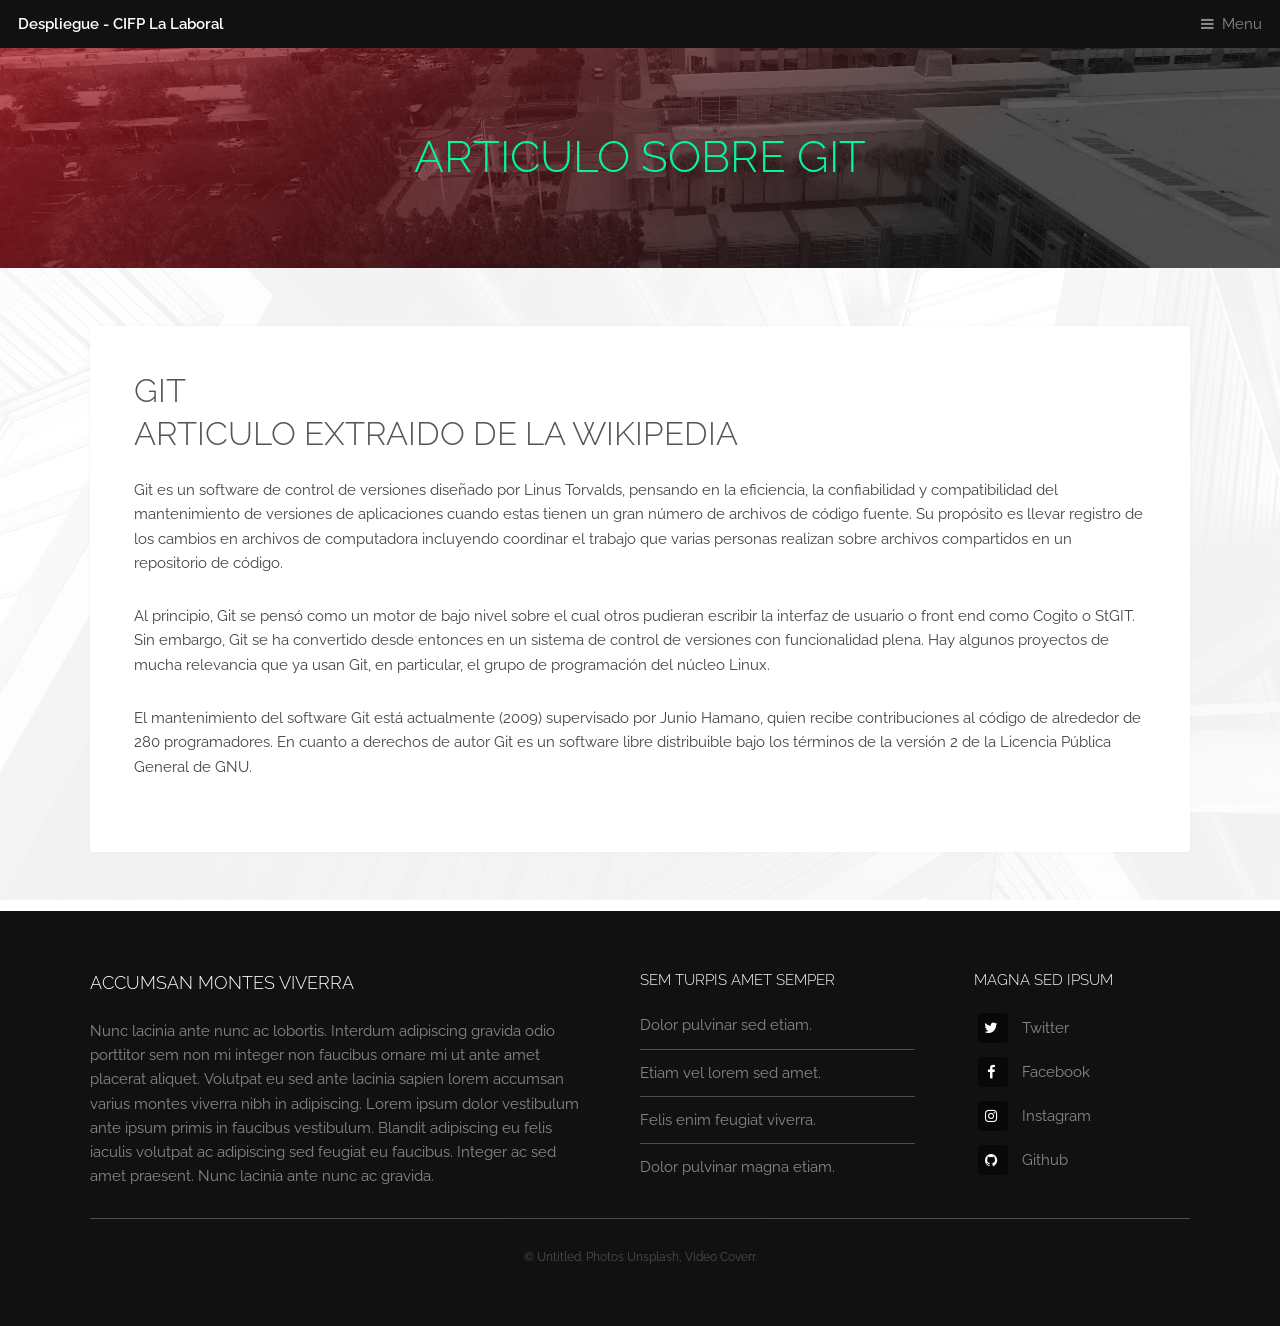
==== commit 0dbe3e86: "Actualización de articulo.html" ====
--- a/articulo.html
+++ b/articulo.html
@@ -43,7 +43,7 @@
 		<div class="inner">
 			<div class="content">
 				<header>
-					<h2>GIT</h2>
+					<h2>GIT<br>Articulo extraido de la wikipedia</h2>
 				</header>
 				<p>Git es un software de control de versiones diseñado por Linus Torvalds, 
           pensando en la eficiencia, la confiabilidad y compatibilidad del mantenimiento
